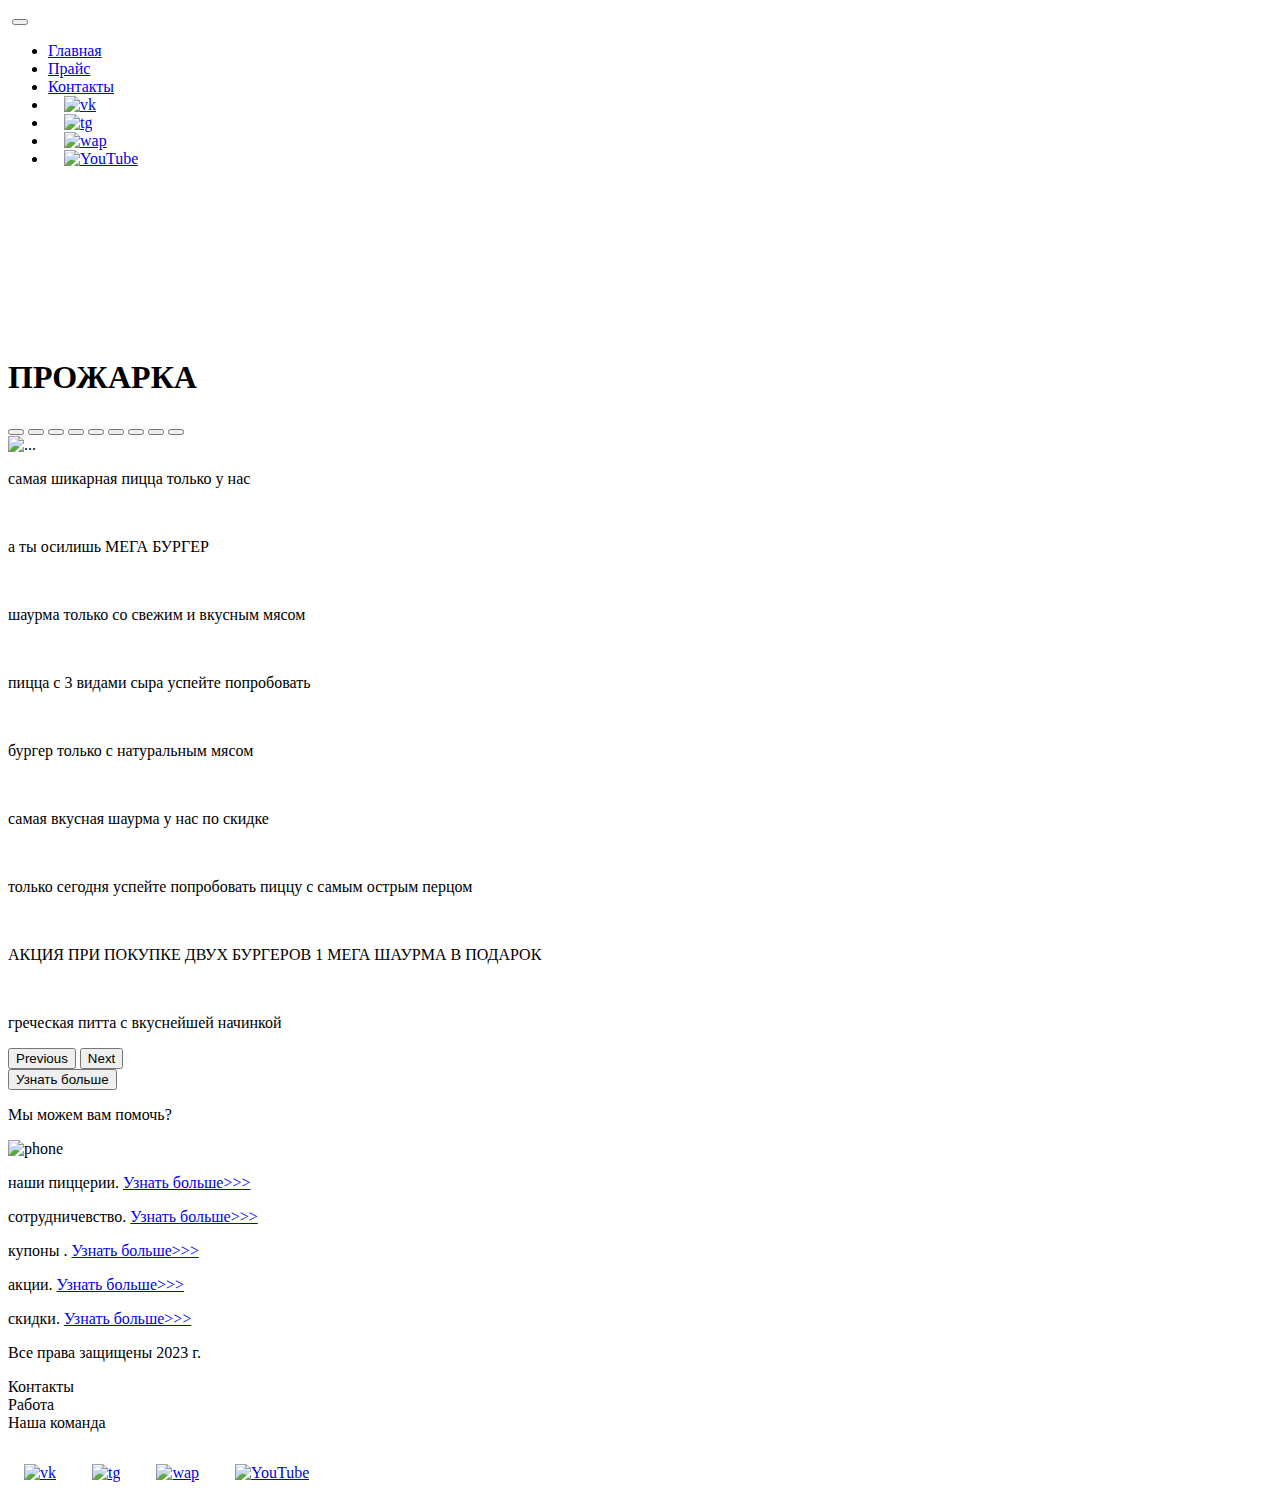
==== index.html @ 153672d6 "Add files via upload" ====
<!DOCTYPE html>
<html lang="en">

<head>
  <meta charset="UTF-8">
  <meta name="viewport" content="width=device-width, initial-scale=1.0">
  <link href="https://cdn.jsdelivr.net/npm/bootstrap@5.3.2/dist/css/bootstrap.min.css" rel="stylesheet"
    integrity="sha384-T3c6CoIi6uLrA9TneNEoa7RxnatzjcDSCmG1MXxSR1GAsXEV/Dwwykc2MPK8M2HN" crossorigin="anonymous">
  <link rel="stylesheet" href="static/styles/style.css">
  <link rel="stylesheet" href="static/styles/video.css">
  <link rel="apple-touch-icon" sizes="180x180" href="static/files/favicon_io/apple-touch-icon.png">
  <link rel="icon" type="image/png" sizes="32x32" href="static/files/favicon_io/favicon-32x32.png">
  <link rel="icon" type="image/png" sizes="16x16" href="static/files/favicon_io/favicon-16x16.png">
  <link rel="manifest" href="static/files/favicon_io/site.webmanifest">
  <title>StreetFood</title>
</head>

<body>
  <header>
    <nav class="navbar navbar-expand-lg bg-dark">
      <div class="container-fluid">
        <a class="navbar-brand" href="/"><img src="static/files/logo_pizza.png" alt=""></a>
        <button class="navbar-toggler" type="button" data-bs-toggle="collapse" data-bs-target="#navbarNav"
          aria-controls="navbarNav" aria-expanded="false" aria-label="Toggle navigation">
          <span class="navbar-toggler-icon"></span>
        </button>
        <div class="collapse navbar-collapse" id="navbarNav">
          <ul class="navbar-nav">
            <li class="nav-item">
              <a class="nav-link active" aria-current="page" href="index.html">Главная</a>
            </li>
            <li class="nav-item">
              <a class="nav-link" href="price.html">Прайс</a>
            </li>
            <li class="nav-item">
              <a class="nav-link active" href="contacts.html">Контакты</a>
            </li>
            <li class="nav-item">
              <a href="#"><img style="width: 30px; margin-inline: 1em;" src="static/files/VK.png" alt="vk"></a>
            </li>
            <li class="nav-item">
              <a href="#"><img style="width: 30px; margin-inline: 1em;" src="static/files/telegram.png" alt="tg"></a>
            </li>
            <li class="nav-item">
              <a href="#"><img style="width: 30px; margin-inline: 1em;" src="static/files/whatsapp.png" alt="wap"></a>
            </li>
            <li class="nav-item">
              <a href="#"><img style="width: 30px; margin-inline: 1em;" src="static/files/YouTube.png"
                  alt="YouTube"></a>
            </li>
          </ul>
        </div>
      </div>
    </nav>
  </header>
  <section>
    <div class="bg-video">
      <video src="static/files/fire.mp4" type="video/mp4" autoplay muted loop></video>
      <div class="effect"></div>
      <div class="video-text">
        <h1>ПРОЖАРКА</h1>
      </div>
    </div>
    <div class="container-fluid m-4">
      <div class="row">
        <div class="col-lg-1">

        </div>
        <div class="col-lg-8 col-md-12">
          <div class="row">
            <div id="carouselExampleIndicators" class="carousel slide" data-bs-ride="carousel">
              <div class="carousel-indicators">
                <button type="button" data-bs-target="#carouselExampleIndicators" data-bs-slide-to="0" class="active"
                  aria-current="true" aria-label="Slide 1"></button>
                <button type="button" data-bs-target="#carouselExampleIndicators" data-bs-slide-to="1"
                  aria-label="Slide 2"></button>
                <button type="button" data-bs-target="#carouselExampleIndicators" data-bs-slide-to="2"
                  aria-label="Slide 3"></button>
                <button type="button" data-bs-target="#carouselExampleIndicators" data-bs-slide-to="3"
                  aria-label="Slide 4"></button>
                <button type="button" data-bs-target="#carouselExampleIndicators" data-bs-slide-to="4"
                  aria-label="Slide 5"></button>
                <button type="button" data-bs-target="#carouselExampleIndicators" data-bs-slide-to="5"
                  aria-label="Slide 6"></button>
                <button type="button" data-bs-target="#carouselExampleIndicators" data-bs-slide-to="6"
                  aria-label="Slide 7"></button>
                <button type="button" data-bs-target="#carouselExampleIndicators" data-bs-slide-to="7"
                  aria-label="Slide 8"></button>
                <button type="button" data-bs-target="#carouselExampleIndicators" data-bs-slide-to="8"
                  aria-label="Slide 9"></button>
              </div>
              <div class="carousel-inner">
                <div class="carousel-item active">
                  <div class="d-block w-100">
                    <div class="row">
                      <div class="col-lg-6 col-md-6">
                        <img src="static/images/Pizza.jpg" class="w-100" alt="...">
                      </div>
                      <div class="col-lg-6 col-md-6 slide-text">
                        <p>самая шикарная пицца только у нас</p>
                      </div>
                    </div>
                  </div>
                </div>
                <div class="carousel-item">
                  <div class="d-block w-100">
                    <div class="row">
                      <div class="col-lg-6 col-md-6">
                        <img src="static/images/burger.avif" class="w-100" alt="">
                      </div>
                      <div class="col-lg-6 col-md-6 slide-text">
                        <p>а ты осилишь МЕГА БУРГЕР</p>
                      </div>
                    </div>
                  </div>
                </div>
                <div class="carousel-item">
                  <div class="d-block w-100">
                    <div class="row">
                      <div class="col-lg-6 col-md-6">
                        <img src="static/images/shurma.jpg" class="w-100" alt="">
                      </div>
                      <div class="col-lg-6 col-md-6 slide-text">
                        <p>шаурма только со свежим и вкусным мясом</p>
                      </div>
                    </div>
                  </div>
                </div>
                <div class="carousel-item">
                  <div class="d-block w-100">
                    <div class="row">
                      <div class="col-lg-6 col-md-6">
                        <img src="static/images/Pizza2.png" class="w-100" alt="">
                      </div>
                      <div class="col-lg-6 col-md-6 slide-text">
                        <p>пицца с 3 видами сыра 
                          успейте попробовать
                        </p>
                      </div>
                    </div>
                  </div>
                </div>
                <div class="carousel-item">
                  <div class="d-block w-100">
                    <div class="row">
                      <div class="col-lg-6 col-md-6">
                        <img src="static/images/burger2.jpg" class="w-100" alt="">
                      </div>
                      <div class="col-lg-6 col-md-6 slide-text">
                        <p>бургер только с натуральным мясом</p>
                      </div>
                    </div>
                  </div>
                </div>
                <div class="carousel-item">
                  <div class="d-block w-100">
                    <div class="row">
                      <div class="col-lg-6 col-md-6">
                        <img src="static/images/shaverma.jpeg" class="w-100" alt="">
                      </div>
                      <div class="col-lg-6 col-md-6 slide-text">
                        <p>самая вкусная шаурма у нас по скидке</p>
                      </div>
                    </div>
                  </div>
                </div>
                <div class="carousel-item">
                  <div class="d-block w-100">
                    <div class="row">
                      <div class="col-lg-6 col-md-6">
                        <img src="static/images/Pizza3.jpg" class="w-100" alt="">
                      </div>
                      <div class="col-lg-6 col-md-6 slide-text">
                        <p>только сегодня успейте попробовать пиццу с самым острым перцом</p>
                      </div>
                    </div>
                  </div>
                </div>
                <div class="carousel-item">
                  <div class="d-block w-100">
                    <div class="row">
                      <div class="col-lg-6 col-md-6">
                        <img src="static/images/burger3.jpg" class="w-100" alt="">
                      </div>
                      <div class="col-lg-6 col-md-6 slide-text">
                        <p>АКЦИЯ ПРИ ПОКУПКЕ ДВУХ  БУРГЕРОВ 1 МЕГА ШАУРМА В ПОДАРОК</p>
                      </div>
                    </div>
                  </div>
                </div>
                <div class="carousel-item">
                  <div class="d-block w-100">
                    <div class="row">
                      <div class="col-lg-6 col-md-6">
                        <img src="static/images/pita.jpeg" class="w-100" alt="">
                      </div>
                      <div class="col-lg-6 col-md-6 slide-text">
                        <p> греческая питта с вкуснейшей начинкой </p>
                      </div>
                    </div>
                  </div>
                </div>
              </div>
              <button class="carousel-control-prev" type="button" data-bs-target="#carouselExampleIndicators"
                data-bs-slide="prev">
                <span class="carousel-control-prev-icon" aria-hidden="true"></span>
                <span class="visually-hidden">Previous</span>
              </button>
              <button class="carousel-control-next" type="button" data-bs-target="#carouselExampleIndicators"
                data-bs-slide="next">
                <span class="carousel-control-next-icon" aria-hidden="true"></span>
                <span class="visually-hidden">Next</span>
              </button>
            </div>
            <div class="col-lg-12 col-md-12 mt-4 text-center">
              <button type="button" class="btn btn-outline-primary btn-lg my-4">Узнать больше</button>
            </div>
            <div class="col-lg-12 col-md-12 text-center mt-4">
              <p>Мы можем вам помочь?</p>
            </div>
            <div class="col-lg-12 col-md-12 text-center mt-4">
              <img style="width: 40px;" src="static/files/phone.png" class="phone-anime" alt="phone">
            </div>
          </div>
        </div>
        <div class="col-lg-3 col-md-12">
          <div class="row px-2">
            <div class="col-lg-12 nav-right my-4">
              <p>наши пиццерии. <a href="#">Узнать больше>>></a></p>
              <p>сотрудничевство. <a href="#">Узнать больше>>></a></p>
              <p>купоны . <a href="#">Узнать больше>>></a></p>
              <p>акции. <a href="#">Узнать больше>>></a></p>
              <p>скидки. <a href="#">Узнать больше>>></a></p>
            </div>
          </div>
        </div>
      </div>
    </div>
  </section>
  <footer>
    <div class="container-fluid">
      <div class="row">
        <div class="col-lg-4 col-md-12 footer-text text-center">
          <p>Все права защищены 2023 г.</p>
        </div>
        <div class="col-lg-4 col-md-12 footer-text text-center">
          <p>Контакты<br>Работа<br>Наша команда</p>
        </div>
        <div class="col-lg-4 col-md-12 icons">
          <a href="#"><img style="width: 40px; margin: 1em;" src="static/files/VK.png" alt="vk"></a>
          <a href="#"><img style="width: 40px; margin: 1em;" src="static/files/telegram.png" alt="tg"></a>
          <a href="#"><img style="width: 40px; margin: 1em;" src="static/files/whatsapp.png" alt="wap"></a>
          <a href="#"><img style="width: 40px; margin: 1em;" src="static/files/YouTube.png" alt="YouTube"></a>
        </div>
      </div>
    </div>
  </footer>

  <script src="https://cdn.jsdelivr.net/npm/bootstrap@5.3.2/dist/js/bootstrap.bundle.min.js"
    integrity="sha384-C6RzsynM9kWDrMNeT87bh95OGNyZPhcTNXj1NW7RuBCsyN/o0jlpcV8Qyq46cDfL"
    crossorigin="anonymous"></script>
</body>

</html>
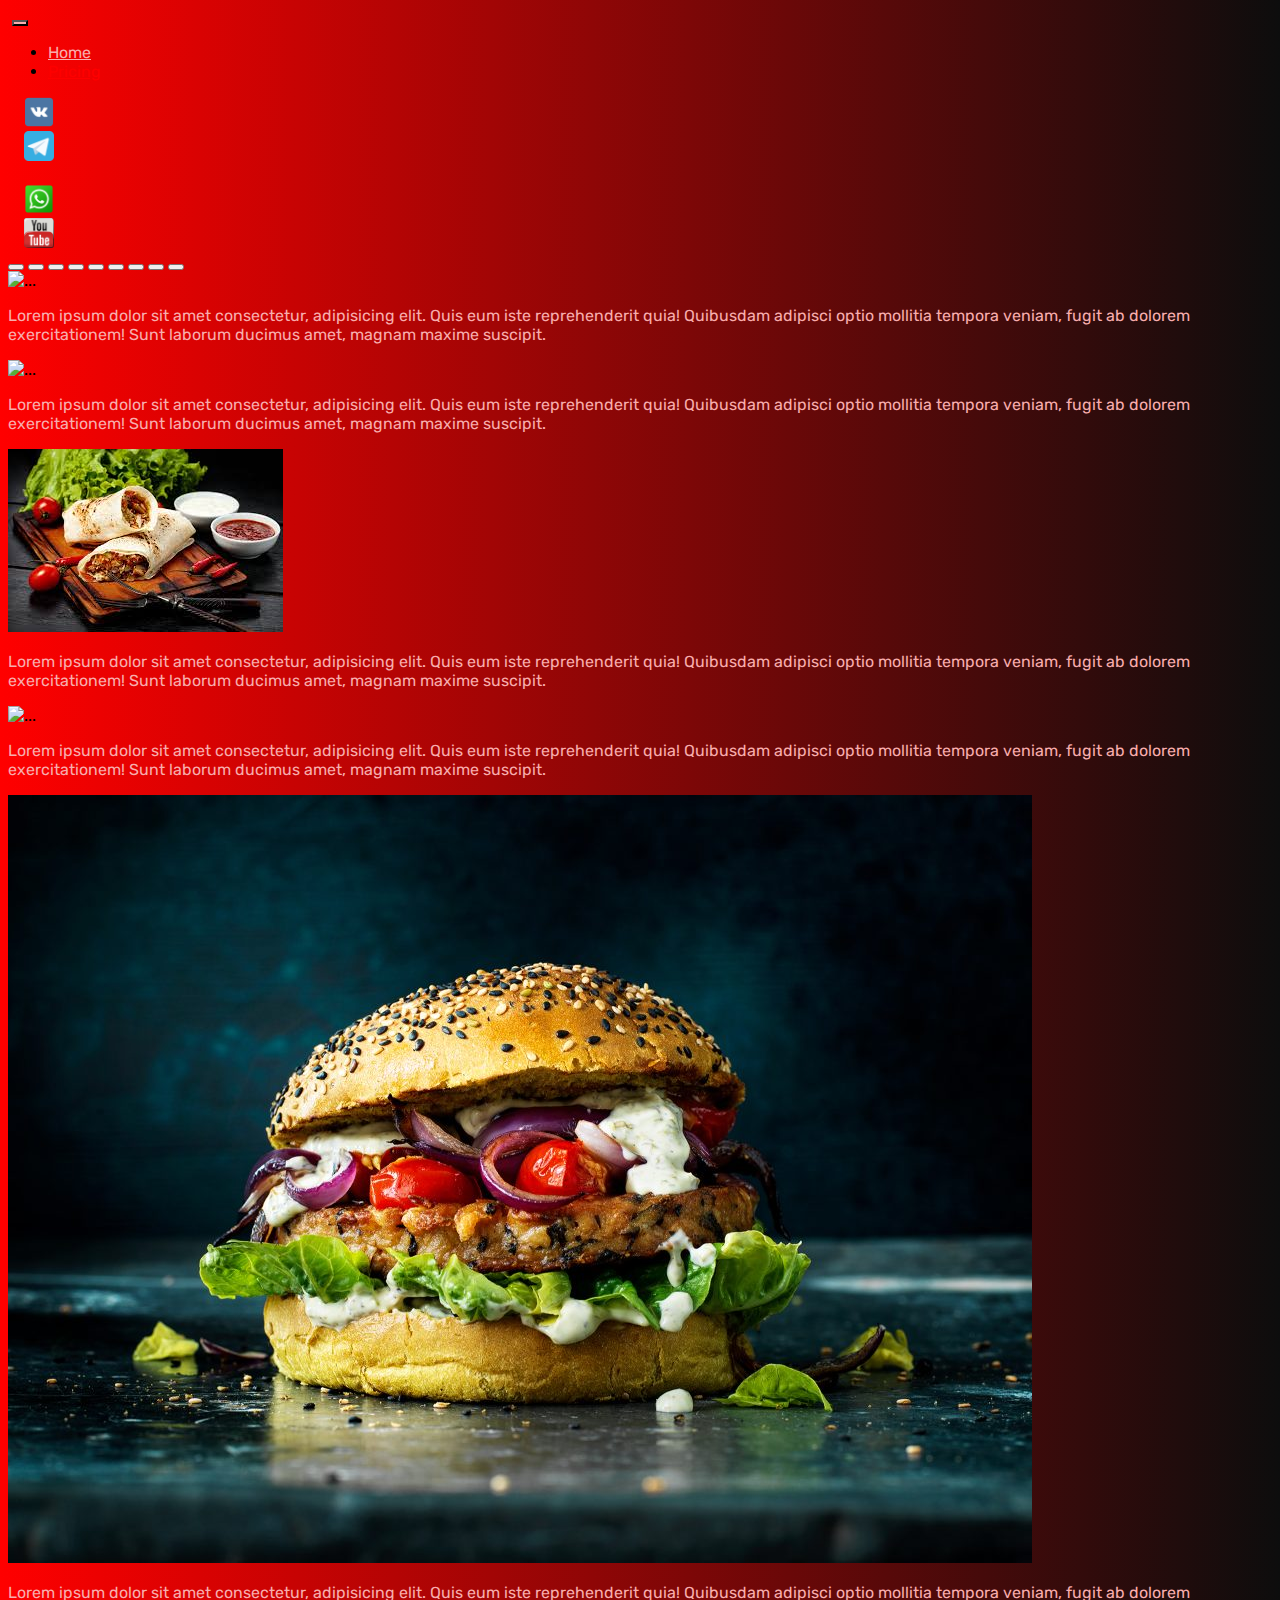
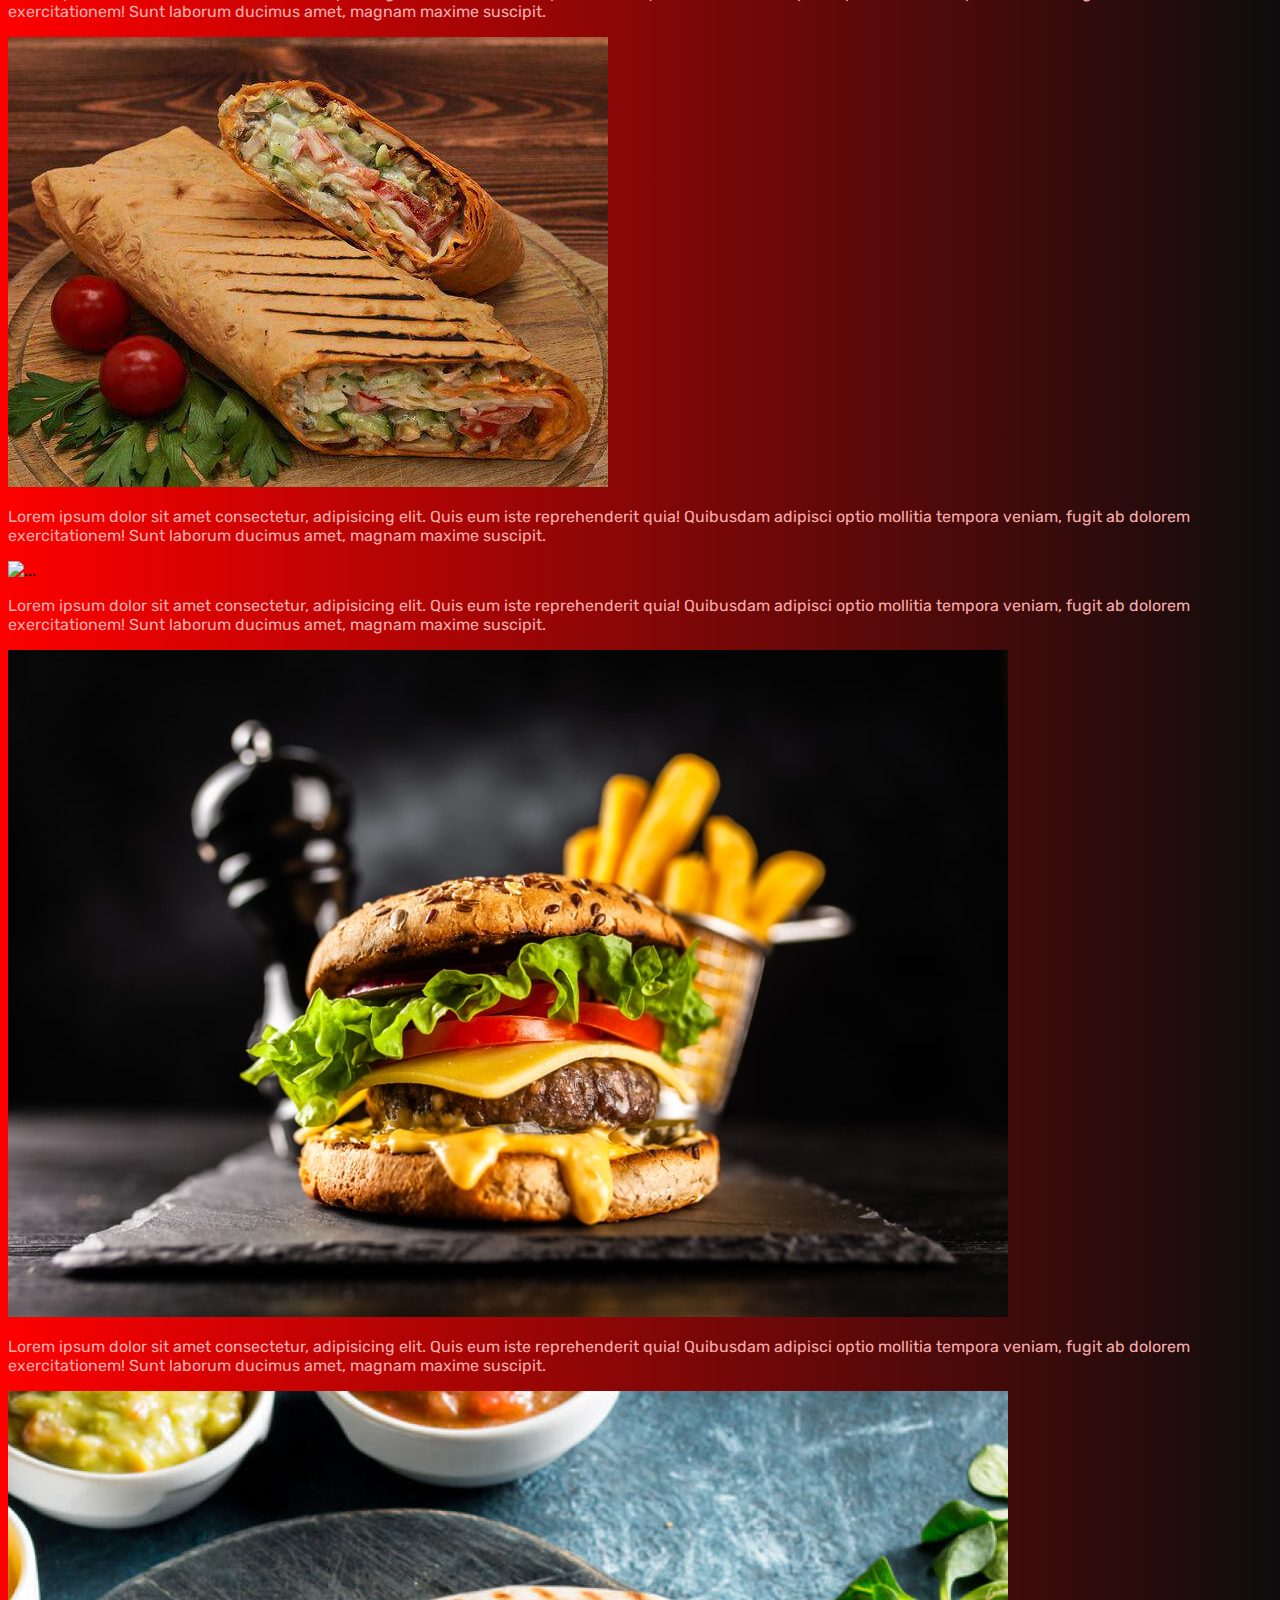
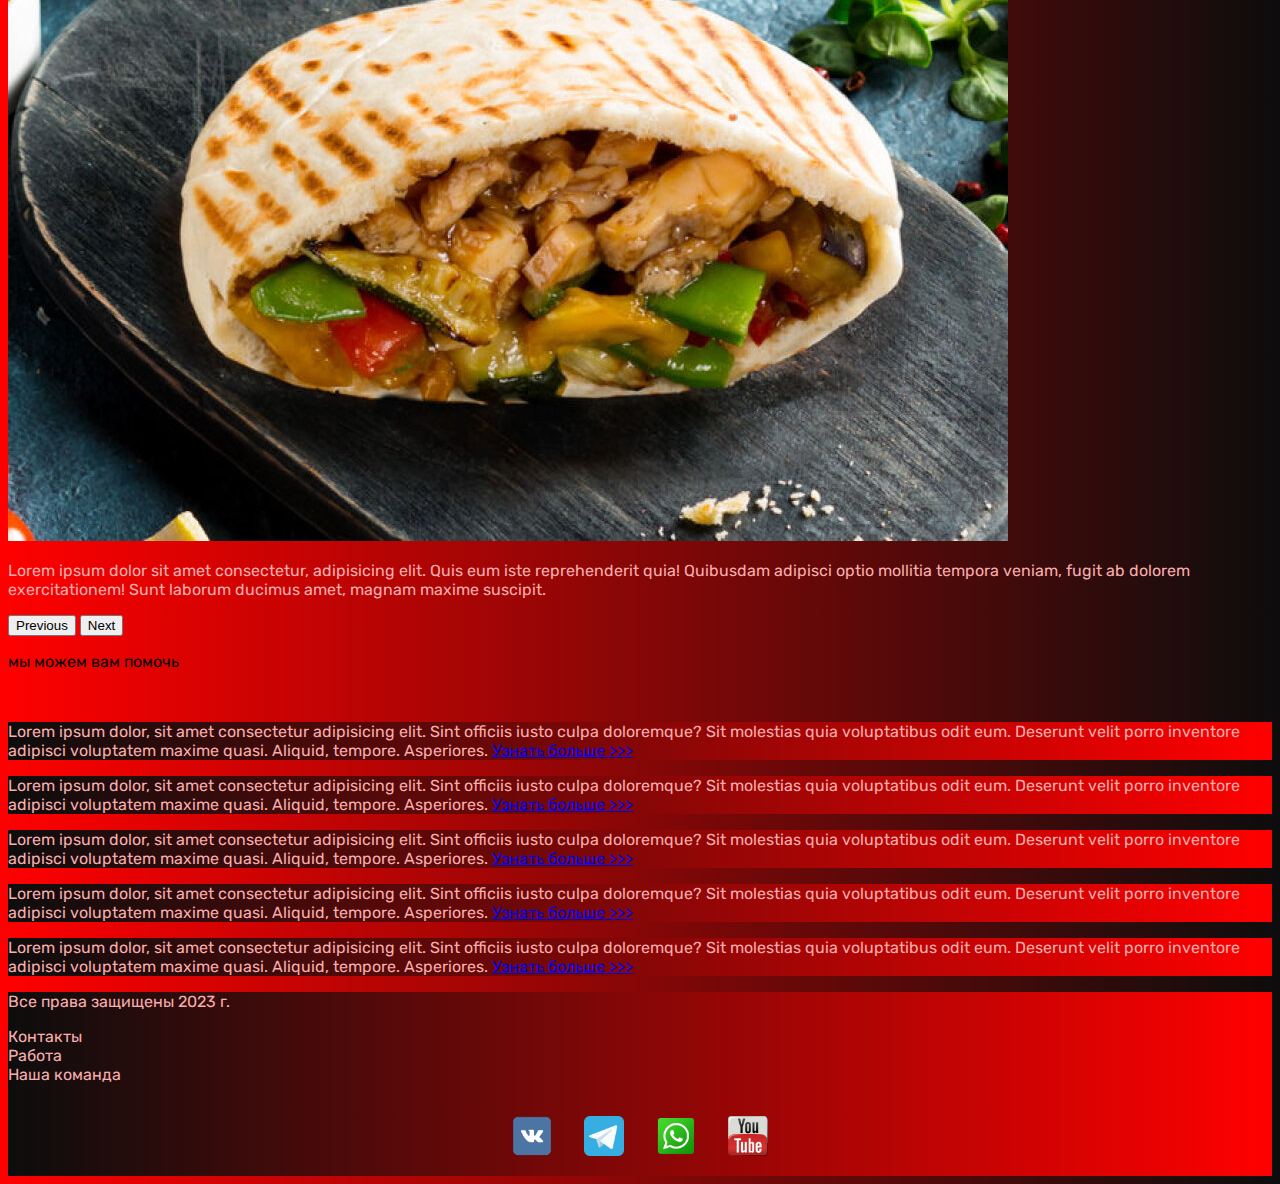
==== commit d08acf69: "Add files via upload" ====
--- a/index.html
+++ b/index.html
@@ -7,19 +7,14 @@
   <link href="https://cdn.jsdelivr.net/npm/bootstrap@5.3.2/dist/css/bootstrap.min.css" rel="stylesheet"
     integrity="sha384-T3c6CoIi6uLrA9TneNEoa7RxnatzjcDSCmG1MXxSR1GAsXEV/Dwwykc2MPK8M2HN" crossorigin="anonymous">
   <link rel="stylesheet" href="static/styles/style.css">
-  <link rel="stylesheet" href="static/styles/video.css">
-  <link rel="apple-touch-icon" sizes="180x180" href="static/files/favicon_io/apple-touch-icon.png">
-  <link rel="icon" type="image/png" sizes="32x32" href="static/files/favicon_io/favicon-32x32.png">
-  <link rel="icon" type="image/png" sizes="16x16" href="static/files/favicon_io/favicon-16x16.png">
-  <link rel="manifest" href="static/files/favicon_io/site.webmanifest">
-  <title>StreetFood</title>
+  <title>Document</title>
 </head>
 
 <body>
   <header>
     <nav class="navbar navbar-expand-lg bg-dark">
       <div class="container-fluid">
-        <a class="navbar-brand" href="/"><img src="static/files/logo_pizza.png" alt=""></a>
+        <a class="navbar-brand" href="index.html"><img src="static/files/logo.png" alt=""></a>
         <button class="navbar-toggler" type="button" data-bs-toggle="collapse" data-bs-target="#navbarNav"
           aria-controls="navbarNav" aria-expanded="false" aria-label="Toggle navigation">
           <span class="navbar-toggler-icon"></span>
@@ -27,41 +22,30 @@
         <div class="collapse navbar-collapse" id="navbarNav">
           <ul class="navbar-nav">
             <li class="nav-item">
-              <a class="nav-link active" aria-current="page" href="index.html">Главная</a>
+              <a class="nav-link active" aria-current="page" href="index.html">Home</a>
             </li>
             <li class="nav-item">
-              <a class="nav-link" href="price.html">Прайс</a>
-            </li>
-            <li class="nav-item">
-              <a class="nav-link active" href="contacts.html">Контакты</a>
-            </li>
-            <li class="nav-item">
-              <a href="#"><img style="width: 30px; margin-inline: 1em;" src="static/files/VK.png" alt="vk"></a>
-            </li>
-            <li class="nav-item">
-              <a href="#"><img style="width: 30px; margin-inline: 1em;" src="static/files/telegram.png" alt="tg"></a>
-            </li>
-            <li class="nav-item">
-              <a href="#"><img style="width: 30px; margin-inline: 1em;" src="static/files/whatsapp.png" alt="wap"></a>
-            </li>
-            <li class="nav-item">
-              <a href="#"><img style="width: 30px; margin-inline: 1em;" src="static/files/YouTube.png"
-                  alt="YouTube"></a>
+              <a class="nav-link" href="price.html">Pricing</a>
             </li>
           </ul>
+          <li class="nav-item">
+            <a href="#"><img style="width: 30px; margin-inline: 1em;" src="static/files/VK.png" alt="VK"></a>
+          </li>
+          <li class="nav-item">
+            <a href="#"><img style="width: 30px; margin-inline: 1em;" src="static/files/telegram.png" alt="telegram"></a>
+            <li>
+          <li class="nav-item">
+            <a href="#"><img style="width: 30px; margin-inline: 1em;" src="static/files/whatsapp.png" alt="whatsapp"></a>
+          </li>
+          <li class="nav-item">
+            <a href="#"><img style="width: 30px; margin-inline: 1em;" src="static/files/YouTube.png" alt="YouTube"></a>
+          </li>
         </div>
       </div>
     </nav>
   </header>
   <section>
-    <div class="bg-video">
-      <video src="static/files/fire.mp4" type="video/mp4" autoplay muted loop></video>
-      <div class="effect"></div>
-      <div class="video-text">
-        <h1>ПРОЖАРКА</h1>
-      </div>
-    </div>
-    <div class="container-fluid m-4">
+    <div class="container-fluid mt-4">
       <div class="row">
         <div class="col-lg-1">
 
@@ -89,6 +73,7 @@
                 <button type="button" data-bs-target="#carouselExampleIndicators" data-bs-slide-to="8"
                   aria-label="Slide 9"></button>
               </div>
+             
               <div class="carousel-inner">
                 <div class="carousel-item active">
                   <div class="d-block w-100">
@@ -97,105 +82,121 @@
                         <img src="static/images/Pizza.jpg" class="w-100" alt="...">
                       </div>
                       <div class="col-lg-6 col-md-6 slide-text">
-                        <p>самая шикарная пицца только у нас</p>
-                      </div>
-                    </div>
-                  </div>
-                </div>
-                <div class="carousel-item">
-                  <div class="d-block w-100">
-                    <div class="row">
-                      <div class="col-lg-6 col-md-6">
-                        <img src="static/images/burger.avif" class="w-100" alt="">
-                      </div>
-                      <div class="col-lg-6 col-md-6 slide-text">
-                        <p>а ты осилишь МЕГА БУРГЕР</p>
-                      </div>
-                    </div>
-                  </div>
-                </div>
-                <div class="carousel-item">
-                  <div class="d-block w-100">
-                    <div class="row">
-                      <div class="col-lg-6 col-md-6">
-                        <img src="static/images/shurma.jpg" class="w-100" alt="">
-                      </div>
-                      <div class="col-lg-6 col-md-6 slide-text">
-                        <p>шаурма только со свежим и вкусным мясом</p>
-                      </div>
-                    </div>
-                  </div>
-                </div>
-                <div class="carousel-item">
-                  <div class="d-block w-100">
-                    <div class="row">
-                      <div class="col-lg-6 col-md-6">
-                        <img src="static/images/Pizza2.png" class="w-100" alt="">
-                      </div>
-                      <div class="col-lg-6 col-md-6 slide-text">
-                        <p>пицца с 3 видами сыра 
-                          успейте попробовать
-                        </p>
-                      </div>
-                    </div>
-                  </div>
-                </div>
-                <div class="carousel-item">
-                  <div class="d-block w-100">
-                    <div class="row">
-                      <div class="col-lg-6 col-md-6">
-                        <img src="static/images/burger2.jpg" class="w-100" alt="">
-                      </div>
-                      <div class="col-lg-6 col-md-6 slide-text">
-                        <p>бургер только с натуральным мясом</p>
-                      </div>
-                    </div>
-                  </div>
-                </div>
-                <div class="carousel-item">
-                  <div class="d-block w-100">
-                    <div class="row">
-                      <div class="col-lg-6 col-md-6">
-                        <img src="static/images/shaverma.jpeg" class="w-100" alt="">
-                      </div>
-                      <div class="col-lg-6 col-md-6 slide-text">
-                        <p>самая вкусная шаурма у нас по скидке</p>
-                      </div>
-                    </div>
-                  </div>
-                </div>
-                <div class="carousel-item">
-                  <div class="d-block w-100">
-                    <div class="row">
-                      <div class="col-lg-6 col-md-6">
-                        <img src="static/images/Pizza3.jpg" class="w-100" alt="">
-                      </div>
-                      <div class="col-lg-6 col-md-6 slide-text">
-                        <p>только сегодня успейте попробовать пиццу с самым острым перцом</p>
-                      </div>
-                    </div>
-                  </div>
-                </div>
-                <div class="carousel-item">
-                  <div class="d-block w-100">
-                    <div class="row">
-                      <div class="col-lg-6 col-md-6">
-                        <img src="static/images/burger3.jpg" class="w-100" alt="">
-                      </div>
-                      <div class="col-lg-6 col-md-6 slide-text">
-                        <p>АКЦИЯ ПРИ ПОКУПКЕ ДВУХ  БУРГЕРОВ 1 МЕГА ШАУРМА В ПОДАРОК</p>
-                      </div>
-                    </div>
-                  </div>
-                </div>
-                <div class="carousel-item">
-                  <div class="d-block w-100">
-                    <div class="row">
-                      <div class="col-lg-6 col-md-6">
-                        <img src="static/images/pita.jpeg" class="w-100" alt="">
-                      </div>
-                      <div class="col-lg-6 col-md-6 slide-text">
-                        <p> греческая питта с вкуснейшей начинкой </p>
+                        <p>Lorem ipsum dolor sit amet consectetur, adipisicing elit. Quis eum iste reprehenderit quia!
+                          Quibusdam adipisci optio mollitia tempora veniam, fugit ab dolorem exercitationem! Sunt
+                          laborum ducimus amet, magnam maxime suscipit.</p>
+                      </div>
+                    </div>
+                  </div>
+                </div>
+                <div class="carousel-item">
+                  <div class="d-block w-100">
+                    <div class="row">
+                      <div class="col-lg-6 col-md-6">
+                        <img src="static/images/burger.avif" class="w-100" alt="...">
+                      </div>
+                      <div class="col-lg-6 col-md-6 slide-text">
+                        <p>Lorem ipsum dolor sit amet consectetur, adipisicing elit. Quis eum iste reprehenderit quia!
+                          Quibusdam adipisci optio mollitia tempora veniam, fugit ab dolorem exercitationem! Sunt
+                          laborum ducimus amet, magnam maxime suscipit.</p>
+                      </div>
+                    </div>
+                  </div>
+                </div>
+                <div class="carousel-item">
+                  <div class="d-block w-100">
+                    <div class="row">
+                      <div class="col-lg-6 col-md-6">
+                        <img src="static/images/shurma.jpg" class="w-100" alt="...">
+                      </div>
+                      <div class="col-lg-6 col-md-6 slide-text">
+                        <p>Lorem ipsum dolor sit amet consectetur, adipisicing elit. Quis eum iste reprehenderit quia!
+                          Quibusdam adipisci optio mollitia tempora veniam, fugit ab dolorem exercitationem! Sunt
+                          laborum ducimus amet, magnam maxime suscipit.</p>
+                      </div>
+                    </div>
+                  </div>
+                </div>
+                <div class="carousel-item">
+                  <div class="d-block w-100">
+                    <div class="row">
+                      <div class="col-lg-6 col-md-6">
+                        <img src="static/images/Pizza2.jpg" class="w-100" alt="...">
+                      </div>
+                      <div class="col-lg-6 col-md-6 slide-text">
+                        <p>Lorem ipsum dolor sit amet consectetur, adipisicing elit. Quis eum iste reprehenderit quia!
+                          Quibusdam adipisci optio mollitia tempora veniam, fugit ab dolorem exercitationem! Sunt
+                          laborum ducimus amet, magnam maxime suscipit.</p>
+                      </div>
+                    </div>
+                  </div>
+                </div>
+                <div class="carousel-item">
+                  <div class="d-block w-100">
+                    <div class="row">
+                      <div class="col-lg-6 col-md-6">
+                        <img src="static/images/burger2.jpg" class="w-100" alt="...">
+                      </div>
+                      <div class="col-lg-6 col-md-6 slide-text">
+                        <p>Lorem ipsum dolor sit amet consectetur, adipisicing elit. Quis eum iste reprehenderit quia!
+                          Quibusdam adipisci optio mollitia tempora veniam, fugit ab dolorem exercitationem! Sunt
+                          laborum ducimus amet, magnam maxime suscipit.</p>
+                      </div>
+                    </div>
+                  </div>
+                </div>
+                <div class="carousel-item">
+                  <div class="d-block w-100">
+                    <div class="row">
+                      <div class="col-lg-6 col-md-6">
+                        <img src="static/images/shaverma.jpeg" class="w-100" alt="...">
+                      </div>
+                      <div class="col-lg-6 col-md-6 slide-text">
+                        <p>Lorem ipsum dolor sit amet consectetur, adipisicing elit. Quis eum iste reprehenderit quia!
+                          Quibusdam adipisci optio mollitia tempora veniam, fugit ab dolorem exercitationem! Sunt
+                          laborum ducimus amet, magnam maxime suscipit.</p>
+                      </div>
+                    </div>
+                  </div>
+                </div>
+                <div class="carousel-item">
+                  <div class="d-block w-100">
+                    <div class="row">
+                      <div class="col-lg-6 col-md-6">
+                        <img src="static/images/Pizza3.jpg" class="w-100" alt="...">
+                      </div>
+                      <div class="col-lg-6 col-md-6 slide-text">
+                        <p>Lorem ipsum dolor sit amet consectetur, adipisicing elit. Quis eum iste reprehenderit quia!
+                          Quibusdam adipisci optio mollitia tempora veniam, fugit ab dolorem exercitationem! Sunt
+                          laborum ducimus amet, magnam maxime suscipit.</p>
+                      </div>
+                    </div>
+                  </div>
+                </div>
+                <div class="carousel-item">
+                  <div class="d-block w-100">
+                    <div class="row">
+                      <div class="col-lg-6 col-md-6">
+                        <img src="static/images/burger3.jpg" class="w-100" alt="...">
+                      </div>
+                      <div class="col-lg-6 col-md-6 slide-text">
+                        <p>Lorem ipsum dolor sit amet consectetur, adipisicing elit. Quis eum iste reprehenderit quia!
+                          Quibusdam adipisci optio mollitia tempora veniam, fugit ab dolorem exercitationem! Sunt
+                          laborum ducimus amet, magnam maxime suscipit.</p>
+                      </div>
+                    </div>
+                  </div>
+                </div>
+                <div class="carousel-item">
+                  <div class="d-block w-100">
+                    <div class="row">
+                      <div class="col-lg-6 col-md-6">
+                        <img src="static/images/pita.jpeg" class="w-100" alt="...">
+                      </div>
+                      <div class="col-lg-6 col-md-6 slide-text">
+                        <p>Lorem ipsum dolor sit amet consectetur, adipisicing elit. Quis eum iste reprehenderit quia!
+                          Quibusdam adipisci optio mollitia tempora veniam, fugit ab dolorem exercitationem! Sunt
+                          laborum ducimus amet, magnam maxime suscipit.</p>
                       </div>
                     </div>
                   </div>
@@ -212,25 +213,40 @@
                 <span class="visually-hidden">Next</span>
               </button>
             </div>
-            <div class="col-lg-12 col-md-12 mt-4 text-center">
-              <button type="button" class="btn btn-outline-primary btn-lg my-4">Узнать больше</button>
-            </div>
-            <div class="col-lg-12 col-md-12 text-center mt-4">
-              <p>Мы можем вам помочь?</p>
-            </div>
-            <div class="col-lg-12 col-md-12 text-center mt-4">
-              <img style="width: 40px;" src="static/files/phone.png" class="phone-anime" alt="phone">
-            </div>
           </div>
         </div>
         <div class="col-lg-3 col-md-12">
           <div class="row px-2">
-            <div class="col-lg-12 nav-right my-4">
-              <p>наши пиццерии. <a href="#">Узнать больше>>></a></p>
-              <p>сотрудничевство. <a href="#">Узнать больше>>></a></p>
-              <p>купоны . <a href="#">Узнать больше>>></a></p>
-              <p>акции. <a href="#">Узнать больше>>></a></p>
-              <p>скидки. <a href="#">Узнать больше>>></a></p>
+            <div class="col-lg-12 col-md-12 text-center mt-4">
+              <p>мы можем вам помочь</p>
+             </div>
+             <div class="col-lg-12 col-md-12 text-center mt-4">
+              <img style="width: 40px;" scr="static/images/phone-call-auricular-symbol-in-black_icon-icons.com_56483.png" class="phone-anime">
+             </div>
+            <div class="col-lg-12 nav-right my-4">
+              <p>Lorem ipsum dolor, sit amet consectetur adipisicing elit. Sint officiis iusto culpa doloremque? Sit
+                molestias quia voluptatibus odit eum. Deserunt velit porro inventore adipisci voluptatem maxime quasi.
+                Aliquid, tempore. Asperiores. <a href="#">Узнать больше >>></a></p>
+            </div>
+            <div class="col-lg-12 nav-right my-4">
+              <p>Lorem ipsum dolor, sit amet consectetur adipisicing elit. Sint officiis iusto culpa doloremque? Sit
+                molestias quia voluptatibus odit eum. Deserunt velit porro inventore adipisci voluptatem maxime quasi.
+                Aliquid, tempore. Asperiores. <a href="#">Узнать больше >>></a></p>
+            </div>
+            <div class="col-lg-12 nav-right my-4">
+              <p>Lorem ipsum dolor, sit amet consectetur adipisicing elit. Sint officiis iusto culpa doloremque? Sit
+                molestias quia voluptatibus odit eum. Deserunt velit porro inventore adipisci voluptatem maxime quasi.
+                Aliquid, tempore. Asperiores. <a href="#">Узнать больше >>></a></p>
+            </div>
+            <div class="col-lg-12 nav-right my-4">
+              <p>Lorem ipsum dolor, sit amet consectetur adipisicing elit. Sint officiis iusto culpa doloremque? Sit
+                molestias quia voluptatibus odit eum. Deserunt velit porro inventore adipisci voluptatem maxime quasi.
+                Aliquid, tempore. Asperiores. <a href="#">Узнать больше >>></a></p>
+            </div>
+            <div class="col-lg-12 nav-right my-4">
+              <p>Lorem ipsum dolor, sit amet consectetur adipisicing elit. Sint officiis iusto culpa doloremque? Sit
+                molestias quia voluptatibus odit eum. Deserunt velit porro inventore adipisci voluptatem maxime quasi.
+                Aliquid, tempore. Asperiores. <a href="#">Узнать больше >>></a></p>
             </div>
           </div>
         </div>
@@ -247,9 +263,9 @@
           <p>Контакты<br>Работа<br>Наша команда</p>
         </div>
         <div class="col-lg-4 col-md-12 icons">
-          <a href="#"><img style="width: 40px; margin: 1em;" src="static/files/VK.png" alt="vk"></a>
-          <a href="#"><img style="width: 40px; margin: 1em;" src="static/files/telegram.png" alt="tg"></a>
-          <a href="#"><img style="width: 40px; margin: 1em;" src="static/files/whatsapp.png" alt="wap"></a>
+          <a href="#"><img style="width: 40px; margin: 1em;" src="static/files/VK.png" alt="VK"></a>
+          <a href="#"><img style="width: 40px; margin: 1em;" src="static/files/telegram.png" alt="telegram"></a>
+          <a href="#"><img style="width: 40px; margin: 1em;" src="static/files/whatsapp.png" alt="whatsapp"></a>
           <a href="#"><img style="width: 40px; margin: 1em;" src="static/files/YouTube.png" alt="YouTube"></a>
         </div>
       </div>
--- a/static/styles/style.css
+++ b/static/styles/style.css
@@ -0,0 +1,81 @@
+@import url('https://fonts.googleapis.com/css?family=Rubik&display=swap');
+body {
+    font-family: Rubik, serif;
+    background: linear-gradient(90deg, #ff0000 0%, #0d0d0d 100%);
+}
+.nav-link {
+    color: red;
+}
+.navbar-nav .nav-link.active {
+    color: rgb(248, 173, 173);
+}
+.navbar-brand img {
+    width: 40px;
+}
+.navbar-toggler {
+    background-color: rgb(248, 173, 173);
+}
+.nav-right {
+    color: rgb(248, 173, 173);
+    background: linear-gradient(270deg, #ff0000 0%, #0d0d0d 100%);
+}
+.card {
+    background: linear-gradient(270deg, #ff0000 0%, #0d0d0d 100%);
+}
+.card a {
+    text-decoration: none;
+    color: rgb(248, 173, 173);
+}
+.slide-text {
+    color: rgb(248, 173, 173);
+    margin: auto auto;
+}
+.footer-text {
+    color: rgb(248, 173, 173);
+    margin: auto auto;
+}
+footer {
+    background: linear-gradient(270deg, #ff0000 0%, #0d0d0d 100%);
+}
+.icons {
+    display: flex;
+    justify-content: center;
+    align-items: center;
+}
+@media (max-width: 750px) {
+    .carousel-indicators {
+        display: none;
+    }
+}
+.phone-anime {
+    animation: myAnim 2s ease 0s 1 normal forwards;
+}
+@keyframes myAnim {
+    @keyframes myAnim {
+        0%,
+        100% {
+            transform: translateX(0%);
+            transform-origin: 50% 50%;
+        }
+    
+        15% {
+            transform: translateX(-30px) rotate(-6deg);
+        }
+    
+        30% {
+            transform: translateX(15px) rotate(6deg);
+        }
+    
+        45% {
+            transform: translateX(-15px) rotate(-3.6deg);
+        }
+    
+        60% {
+            transform: translateX(9px) rotate(2.4deg);
+        }
+    
+        75% {
+            transform: translateX(-6px) rotate(-1.2deg);
+        }
+    }
+}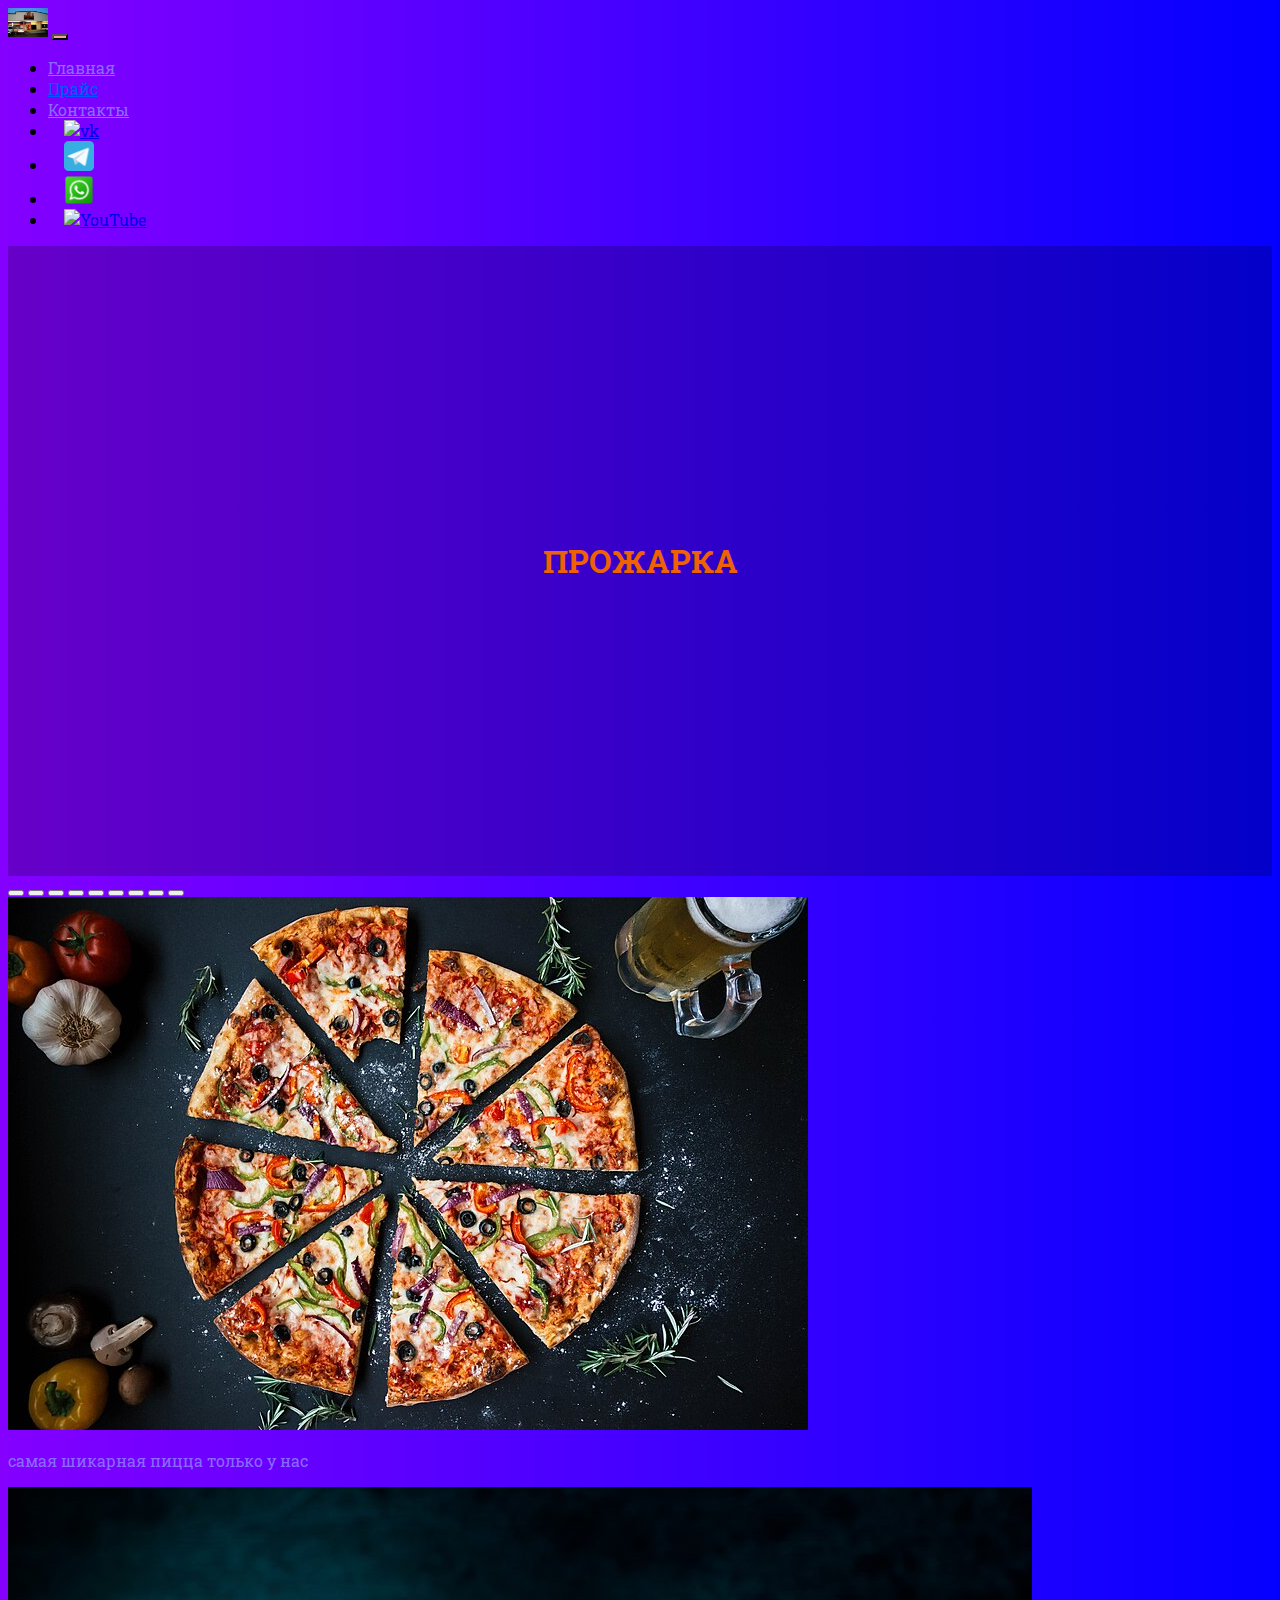
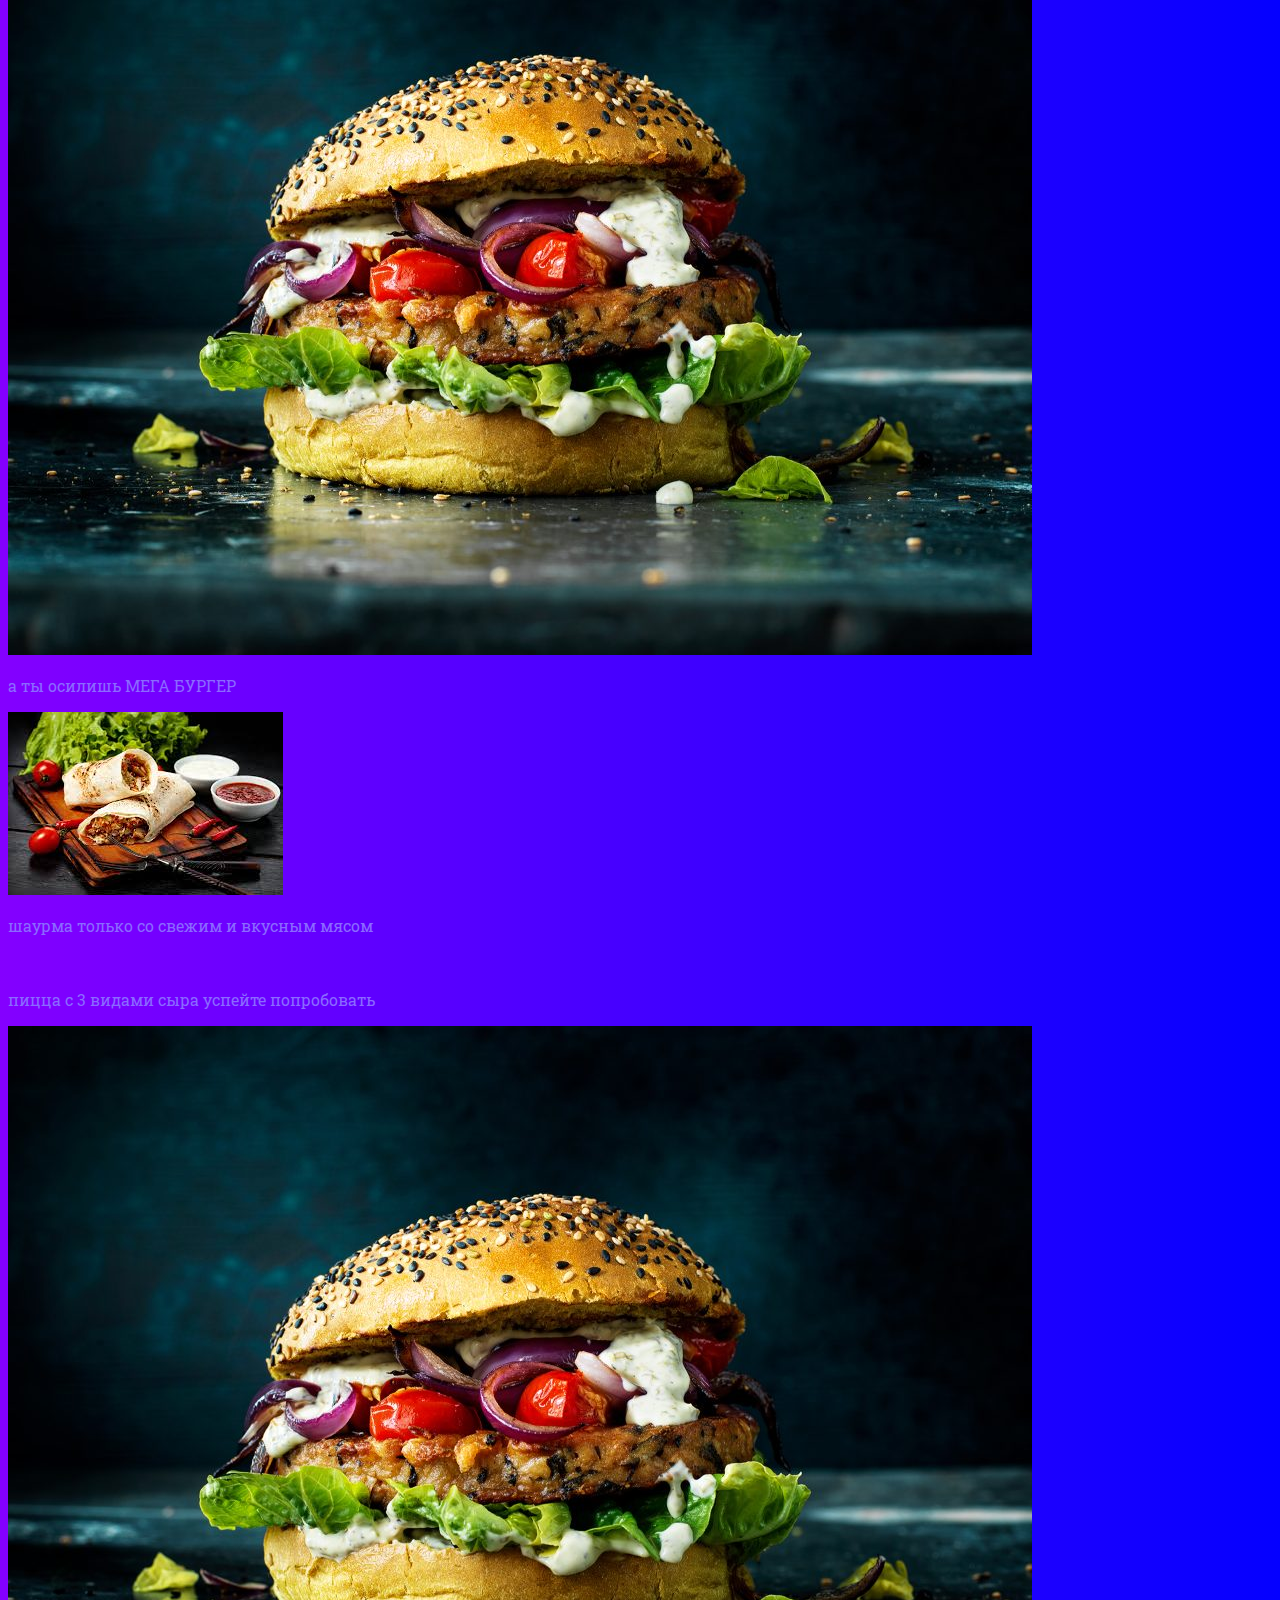
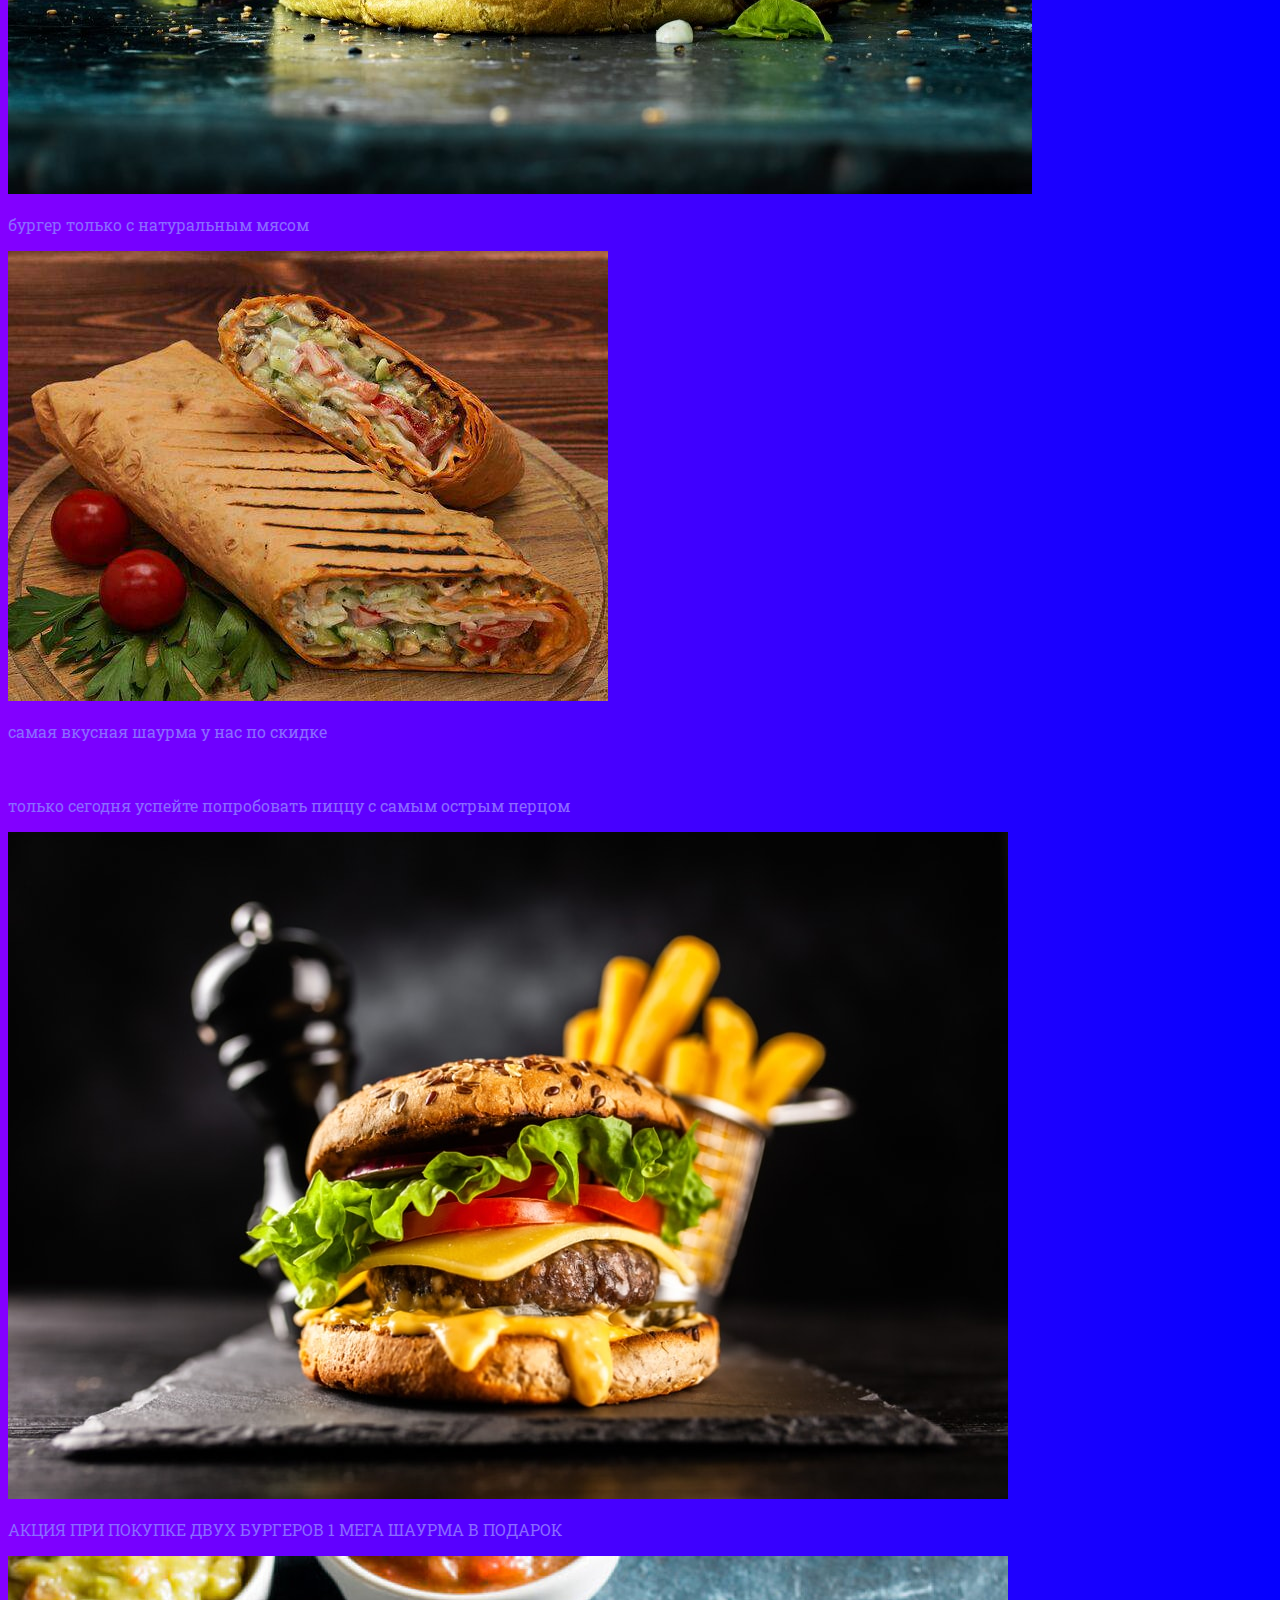
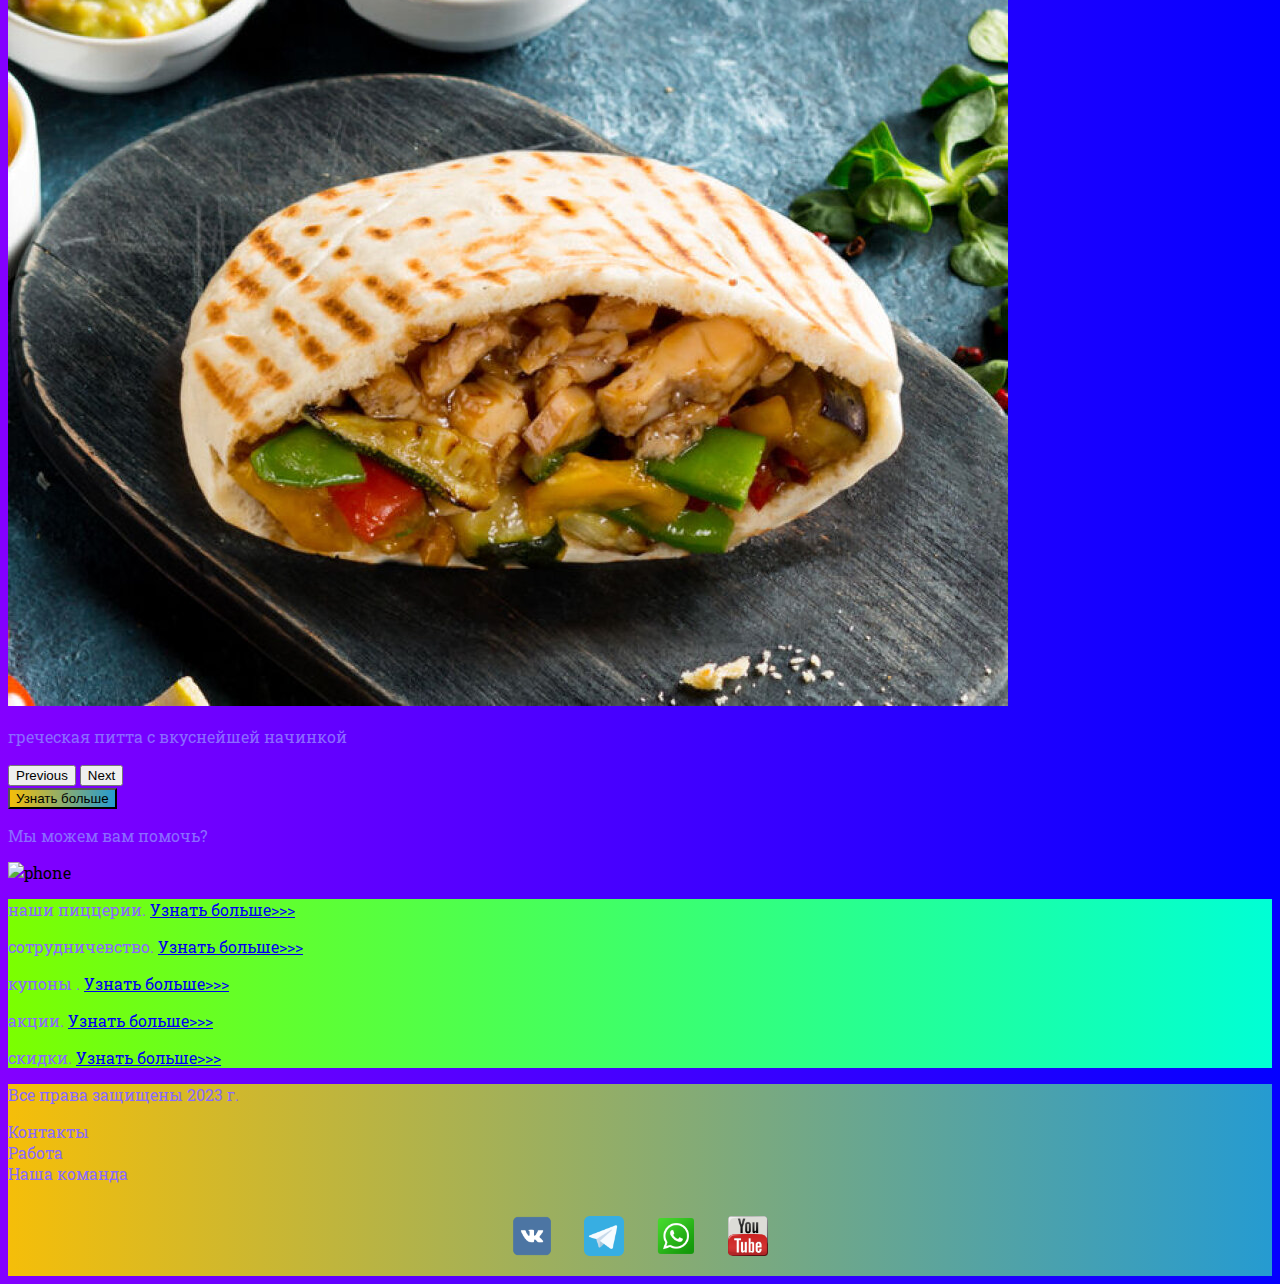
==== commit b5dfb9dc: "Add files via upload" ====
--- a/index.html
+++ b/index.html
@@ -7,14 +7,19 @@
   <link href="https://cdn.jsdelivr.net/npm/bootstrap@5.3.2/dist/css/bootstrap.min.css" rel="stylesheet"
     integrity="sha384-T3c6CoIi6uLrA9TneNEoa7RxnatzjcDSCmG1MXxSR1GAsXEV/Dwwykc2MPK8M2HN" crossorigin="anonymous">
   <link rel="stylesheet" href="static/styles/style.css">
-  <title>Document</title>
+  <link rel="stylesheet" href="static/styles/video.css">
+  <link rel="apple-touch-icon" sizes="180x180" href="static/files/favicon_io/apple-touch-icon.png">
+  <link rel="icon" type="image/png" sizes="32x32" href="static/files/favicon_io/favicon-32x32.png">
+  <link rel="icon" type="image/png" sizes="16x16" href="static/files/favicon_io/favicon-16x16.png">
+  <link rel="manifest" href="static/files/favicon_io/site.webmanifest">
+  <title>StreetFood</title>
 </head>
 
 <body>
   <header>
     <nav class="navbar navbar-expand-lg bg-dark">
       <div class="container-fluid">
-        <a class="navbar-brand" href="index.html"><img src="static/files/logo.png" alt=""></a>
+        <a class="navbar-brand" href="#"><img src="static/images/fazber.jpg" alt=""></a>
         <button class="navbar-toggler" type="button" data-bs-toggle="collapse" data-bs-target="#navbarNav"
           aria-controls="navbarNav" aria-expanded="false" aria-label="Toggle navigation">
           <span class="navbar-toggler-icon"></span>
@@ -22,30 +27,41 @@
         <div class="collapse navbar-collapse" id="navbarNav">
           <ul class="navbar-nav">
             <li class="nav-item">
-              <a class="nav-link active" aria-current="page" href="index.html">Home</a>
-            </li>
-            <li class="nav-item">
-              <a class="nav-link" href="price.html">Pricing</a>
+              <a class="nav-link active" aria-current="page" href="index.html">Главная</a>
+            </li>
+            <li class="nav-item">
+              <a class="nav-link" href="price.html">Прайс</a>
+            </li>
+            <li class="nav-item">
+              <a class="nav-link active" href="contacts.html">Контакты</a>
+            </li>
+            <li class="nav-item">
+              <a href="#"><img style="width: 30px; margin-inline: 1em;" src="static/files/vk.png" alt="vk"></a>
+            </li>
+            <li class="nav-item">
+              <a href="#"><img style="width: 30px; margin-inline: 1em;" src="static/files/telegram.png" alt="tg"></a>
+            </li>
+            <li class="nav-item">
+              <a href="#"><img style="width: 30px; margin-inline: 1em;" src="static/files/whatsapp.png" alt="wap"></a>
+            </li>
+            <li class="nav-item">
+              <a href="#"><img style="width: 30px; margin-inline: 1em;" src="static/files/youtube.png"
+                  alt="YouTube"></a>
             </li>
           </ul>
-          <li class="nav-item">
-            <a href="#"><img style="width: 30px; margin-inline: 1em;" src="static/files/VK.png" alt="VK"></a>
-          </li>
-          <li class="nav-item">
-            <a href="#"><img style="width: 30px; margin-inline: 1em;" src="static/files/telegram.png" alt="telegram"></a>
-            <li>
-          <li class="nav-item">
-            <a href="#"><img style="width: 30px; margin-inline: 1em;" src="static/files/whatsapp.png" alt="whatsapp"></a>
-          </li>
-          <li class="nav-item">
-            <a href="#"><img style="width: 30px; margin-inline: 1em;" src="static/files/YouTube.png" alt="YouTube"></a>
-          </li>
         </div>
       </div>
     </nav>
   </header>
   <section>
-    <div class="container-fluid mt-4">
+    <div class="bg-video">
+      <video src="static/images/fire.mp4" type="video/mp4" autoplay muted loop></video>
+      <div class="effect"></div>
+      <div class="video-text">
+        <h1>ПРОЖАРКА</h1>
+      </div>
+    </div>
+    <div class="container-fluid m-4">
       <div class="row">
         <div class="col-lg-1">
 
@@ -73,130 +89,113 @@
                 <button type="button" data-bs-target="#carouselExampleIndicators" data-bs-slide-to="8"
                   aria-label="Slide 9"></button>
               </div>
-             
               <div class="carousel-inner">
                 <div class="carousel-item active">
                   <div class="d-block w-100">
                     <div class="row">
                       <div class="col-lg-6 col-md-6">
-                        <img src="static/images/Pizza.jpg" class="w-100" alt="...">
-                      </div>
-                      <div class="col-lg-6 col-md-6 slide-text">
-                        <p>Lorem ipsum dolor sit amet consectetur, adipisicing elit. Quis eum iste reprehenderit quia!
-                          Quibusdam adipisci optio mollitia tempora veniam, fugit ab dolorem exercitationem! Sunt
-                          laborum ducimus amet, magnam maxime suscipit.</p>
-                      </div>
-                    </div>
-                  </div>
-                </div>
-                <div class="carousel-item">
-                  <div class="d-block w-100">
-                    <div class="row">
-                      <div class="col-lg-6 col-md-6">
-                        <img src="static/images/burger.avif" class="w-100" alt="...">
-                      </div>
-                      <div class="col-lg-6 col-md-6 slide-text">
-                        <p>Lorem ipsum dolor sit amet consectetur, adipisicing elit. Quis eum iste reprehenderit quia!
-                          Quibusdam adipisci optio mollitia tempora veniam, fugit ab dolorem exercitationem! Sunt
-                          laborum ducimus amet, magnam maxime suscipit.</p>
-                      </div>
-                    </div>
-                  </div>
-                </div>
-                <div class="carousel-item">
-                  <div class="d-block w-100">
-                    <div class="row">
-                      <div class="col-lg-6 col-md-6">
-                        <img src="static/images/shurma.jpg" class="w-100" alt="...">
-                      </div>
-                      <div class="col-lg-6 col-md-6 slide-text">
-                        <p>Lorem ipsum dolor sit amet consectetur, adipisicing elit. Quis eum iste reprehenderit quia!
-                          Quibusdam adipisci optio mollitia tempora veniam, fugit ab dolorem exercitationem! Sunt
-                          laborum ducimus amet, magnam maxime suscipit.</p>
-                      </div>
-                    </div>
-                  </div>
-                </div>
-                <div class="carousel-item">
-                  <div class="d-block w-100">
-                    <div class="row">
-                      <div class="col-lg-6 col-md-6">
-                        <img src="static/images/Pizza2.jpg" class="w-100" alt="...">
-                      </div>
-                      <div class="col-lg-6 col-md-6 slide-text">
-                        <p>Lorem ipsum dolor sit amet consectetur, adipisicing elit. Quis eum iste reprehenderit quia!
-                          Quibusdam adipisci optio mollitia tempora veniam, fugit ab dolorem exercitationem! Sunt
-                          laborum ducimus amet, magnam maxime suscipit.</p>
-                      </div>
-                    </div>
-                  </div>
-                </div>
-                <div class="carousel-item">
-                  <div class="d-block w-100">
-                    <div class="row">
-                      <div class="col-lg-6 col-md-6">
-                        <img src="static/images/burger2.jpg" class="w-100" alt="...">
-                      </div>
-                      <div class="col-lg-6 col-md-6 slide-text">
-                        <p>Lorem ipsum dolor sit amet consectetur, adipisicing elit. Quis eum iste reprehenderit quia!
-                          Quibusdam adipisci optio mollitia tempora veniam, fugit ab dolorem exercitationem! Sunt
-                          laborum ducimus amet, magnam maxime suscipit.</p>
-                      </div>
-                    </div>
-                  </div>
-                </div>
-                <div class="carousel-item">
-                  <div class="d-block w-100">
-                    <div class="row">
-                      <div class="col-lg-6 col-md-6">
-                        <img src="static/images/shaverma.jpeg" class="w-100" alt="...">
-                      </div>
-                      <div class="col-lg-6 col-md-6 slide-text">
-                        <p>Lorem ipsum dolor sit amet consectetur, adipisicing elit. Quis eum iste reprehenderit quia!
-                          Quibusdam adipisci optio mollitia tempora veniam, fugit ab dolorem exercitationem! Sunt
-                          laborum ducimus amet, magnam maxime suscipit.</p>
-                      </div>
-                    </div>
-                  </div>
-                </div>
-                <div class="carousel-item">
-                  <div class="d-block w-100">
-                    <div class="row">
-                      <div class="col-lg-6 col-md-6">
-                        <img src="static/images/Pizza3.jpg" class="w-100" alt="...">
-                      </div>
-                      <div class="col-lg-6 col-md-6 slide-text">
-                        <p>Lorem ipsum dolor sit amet consectetur, adipisicing elit. Quis eum iste reprehenderit quia!
-                          Quibusdam adipisci optio mollitia tempora veniam, fugit ab dolorem exercitationem! Sunt
-                          laborum ducimus amet, magnam maxime suscipit.</p>
-                      </div>
-                    </div>
-                  </div>
-                </div>
-                <div class="carousel-item">
-                  <div class="d-block w-100">
-                    <div class="row">
-                      <div class="col-lg-6 col-md-6">
-                        <img src="static/images/burger3.jpg" class="w-100" alt="...">
-                      </div>
-                      <div class="col-lg-6 col-md-6 slide-text">
-                        <p>Lorem ipsum dolor sit amet consectetur, adipisicing elit. Quis eum iste reprehenderit quia!
-                          Quibusdam adipisci optio mollitia tempora veniam, fugit ab dolorem exercitationem! Sunt
-                          laborum ducimus amet, magnam maxime suscipit.</p>
-                      </div>
-                    </div>
-                  </div>
-                </div>
-                <div class="carousel-item">
-                  <div class="d-block w-100">
-                    <div class="row">
-                      <div class="col-lg-6 col-md-6">
-                        <img src="static/images/pita.jpeg" class="w-100" alt="...">
-                      </div>
-                      <div class="col-lg-6 col-md-6 slide-text">
-                        <p>Lorem ipsum dolor sit amet consectetur, adipisicing elit. Quis eum iste reprehenderit quia!
-                          Quibusdam adipisci optio mollitia tempora veniam, fugit ab dolorem exercitationem! Sunt
-                          laborum ducimus amet, magnam maxime suscipit.</p>
+                        <img src="static/images/pizza.jpg" class="w-100" alt="...">
+                      </div>
+                      <div class="col-lg-6 col-md-6 slide-text">
+                        <p>самая шикарная пицца только у нас</p>
+                      </div>
+                    </div>
+                  </div>
+                </div>
+                <div class="carousel-item">
+                  <div class="d-block w-100">
+                    <div class="row">
+                      <div class="col-lg-6 col-md-6">
+                        <img src="static/images/burger2.jpg" class="w-100" alt="">
+                      </div>
+                      <div class="col-lg-6 col-md-6 slide-text">
+                        <p>а ты осилишь МЕГА БУРГЕР</p>
+                      </div>
+                    </div>
+                  </div>
+                </div>
+                <div class="carousel-item">
+                  <div class="d-block w-100">
+                    <div class="row">
+                      <div class="col-lg-6 col-md-6">
+                        <img src="static/images/shurma.jpg" class="w-100" alt="">
+                      </div>
+                      <div class="col-lg-6 col-md-6 slide-text">
+                        <p>шаурма только со свежим и вкусным мясом</p>
+                      </div>
+                    </div>
+                  </div>
+                </div>
+                <div class="carousel-item">
+                  <div class="d-block w-100">
+                    <div class="row">
+                      <div class="col-lg-6 col-md-6">
+                        <img src="static/images/pizza2.png" class="w-100" alt="">
+                      </div>
+                      <div class="col-lg-6 col-md-6 slide-text">
+                        <p>пицца с 3 видами сыра 
+                          успейте попробовать
+                        </p>
+                      </div>
+                    </div>
+                  </div>
+                </div>
+                <div class="carousel-item">
+                  <div class="d-block w-100">
+                    <div class="row">
+                      <div class="col-lg-6 col-md-6">
+                        <img src="static/images/burger2.jpg" class="w-100" alt="">
+                      </div>
+                      <div class="col-lg-6 col-md-6 slide-text">
+                        <p>бургер только с натуральным мясом</p>
+                      </div>
+                    </div>
+                  </div>
+                </div>
+                <div class="carousel-item">
+                  <div class="d-block w-100">
+                    <div class="row">
+                      <div class="col-lg-6 col-md-6">
+                        <img src="static/images/shaverma.jpeg" class="w-100" alt="">
+                      </div>
+                      <div class="col-lg-6 col-md-6 slide-text">
+                        <p>самая вкусная шаурма у нас по скидке</p>
+                      </div>
+                    </div>
+                  </div>
+                </div>
+                <div class="carousel-item">
+                  <div class="d-block w-100">
+                    <div class="row">
+                      <div class="col-lg-6 col-md-6">
+                        <img src="static/images/Pizza.jpg" class="w-100" alt="">
+                      </div>
+                      <div class="col-lg-6 col-md-6 slide-text">
+                        <p>только сегодня успейте попробовать пиццу с самым острым перцом</p>
+                      </div>
+                    </div>
+                  </div>
+                </div>
+                <div class="carousel-item">
+                  <div class="d-block w-100">
+                    <div class="row">
+                      <div class="col-lg-6 col-md-6">
+                        <img src="static/images/burger3.jpg" class="w-100" alt="">
+                      </div>
+                      <div class="col-lg-6 col-md-6 slide-text">
+                        <p>АКЦИЯ ПРИ ПОКУПКЕ ДВУХ  БУРГЕРОВ 1 МЕГА ШАУРМА В ПОДАРОК</p>
+                      </div>
+                    </div>
+                  </div>
+                </div>
+                <div class="carousel-item">
+                  <div class="d-block w-100">
+                    <div class="row">
+                      <div class="col-lg-6 col-md-6">
+                        <img src="static/images/pita.jpeg" class="w-100" alt="">
+                      </div>
+                      <div class="col-lg-6 col-md-6 slide-text">
+                        <p> греческая питта с вкуснейшей начинкой </p>
                       </div>
                     </div>
                   </div>
@@ -213,40 +212,25 @@
                 <span class="visually-hidden">Next</span>
               </button>
             </div>
+            <div class="col-lg-12 col-md-12 mt-4 text-center">
+              <button type="button" class="btn btn-outline-primary btn-lg my-4">Узнать больше</button>
+            </div>
+            <div class="col-lg-12 col-md-12 text-center mt-4">
+              <p>Мы можем вам помочь?</p>
+            </div>
+            <div class="col-lg-12 col-md-12 text-center mt-4">
+              <img style="width: 40px;" src="static/images/phone.png" class="phone-anime" alt="phone">
+            </div>
           </div>
         </div>
         <div class="col-lg-3 col-md-12">
           <div class="row px-2">
-            <div class="col-lg-12 col-md-12 text-center mt-4">
-              <p>мы можем вам помочь</p>
-             </div>
-             <div class="col-lg-12 col-md-12 text-center mt-4">
-              <img style="width: 40px;" scr="static/images/phone-call-auricular-symbol-in-black_icon-icons.com_56483.png" class="phone-anime">
-             </div>
             <div class="col-lg-12 nav-right my-4">
-              <p>Lorem ipsum dolor, sit amet consectetur adipisicing elit. Sint officiis iusto culpa doloremque? Sit
-                molestias quia voluptatibus odit eum. Deserunt velit porro inventore adipisci voluptatem maxime quasi.
-                Aliquid, tempore. Asperiores. <a href="#">Узнать больше >>></a></p>
-            </div>
-            <div class="col-lg-12 nav-right my-4">
-              <p>Lorem ipsum dolor, sit amet consectetur adipisicing elit. Sint officiis iusto culpa doloremque? Sit
-                molestias quia voluptatibus odit eum. Deserunt velit porro inventore adipisci voluptatem maxime quasi.
-                Aliquid, tempore. Asperiores. <a href="#">Узнать больше >>></a></p>
-            </div>
-            <div class="col-lg-12 nav-right my-4">
-              <p>Lorem ipsum dolor, sit amet consectetur adipisicing elit. Sint officiis iusto culpa doloremque? Sit
-                molestias quia voluptatibus odit eum. Deserunt velit porro inventore adipisci voluptatem maxime quasi.
-                Aliquid, tempore. Asperiores. <a href="#">Узнать больше >>></a></p>
-            </div>
-            <div class="col-lg-12 nav-right my-4">
-              <p>Lorem ipsum dolor, sit amet consectetur adipisicing elit. Sint officiis iusto culpa doloremque? Sit
-                molestias quia voluptatibus odit eum. Deserunt velit porro inventore adipisci voluptatem maxime quasi.
-                Aliquid, tempore. Asperiores. <a href="#">Узнать больше >>></a></p>
-            </div>
-            <div class="col-lg-12 nav-right my-4">
-              <p>Lorem ipsum dolor, sit amet consectetur adipisicing elit. Sint officiis iusto culpa doloremque? Sit
-                molestias quia voluptatibus odit eum. Deserunt velit porro inventore adipisci voluptatem maxime quasi.
-                Aliquid, tempore. Asperiores. <a href="#">Узнать больше >>></a></p>
+              <p>наши пиццерии. <a href="#">Узнать больше>>></a></p>
+              <p>сотрудничевство. <a href="#">Узнать больше>>></a></p>
+              <p>купоны . <a href="#">Узнать больше>>></a></p>
+              <p>акции. <a href="#">Узнать больше>>></a></p>
+              <p>скидки. <a href="#">Узнать больше>>></a></p>
             </div>
           </div>
         </div>
@@ -263,10 +247,10 @@
           <p>Контакты<br>Работа<br>Наша команда</p>
         </div>
         <div class="col-lg-4 col-md-12 icons">
-          <a href="#"><img style="width: 40px; margin: 1em;" src="static/files/VK.png" alt="VK"></a>
-          <a href="#"><img style="width: 40px; margin: 1em;" src="static/files/telegram.png" alt="telegram"></a>
-          <a href="#"><img style="width: 40px; margin: 1em;" src="static/files/whatsapp.png" alt="whatsapp"></a>
-          <a href="#"><img style="width: 40px; margin: 1em;" src="static/files/YouTube.png" alt="YouTube"></a>
+          <a href="#"><img style="width: 40px; margin: 1em;" src="static/files/VK.png" alt="vk"></a>
+          <a href="#"><img style="width: 40px; margin: 1em;" src="static/files/telegram.png" alt="tg"></a>
+          <a href="#"><img style="width: 40px; margin: 1em;" src="static/files/whatsapp.png" alt="wap"></a>
+          <a href="#"><img style="width: 40px; margin: 1em;" src="static/files/YouTube.png" alt="youtube"></a>
         </div>
       </div>
     </div>
--- a/static/styles/style.css
+++ b/static/styles/style.css
@@ -1,81 +1,84 @@
-@import url('https://fonts.googleapis.com/css?family=Rubik&display=swap');
+@import url('https://fonts.googleapis.com/css?family=Roboto Slab&display=swap');
 body {
-    font-family: Rubik, serif;
-    background: linear-gradient(90deg, #ff0000 0%, #0d0d0d 100%);
+    font-family: Roboto Slab, serif;
+    background: linear-gradient(90deg, #8400ff 0%, #0400ff 100%);
+}
+p {
+    color: rgb(139, 106, 255);
 }
 .nav-link {
-    color: red;
+    color: rgb(0, 89, 255);
 }
 .navbar-nav .nav-link.active {
-    color: rgb(248, 173, 173);
+    color: rgb(139, 106, 255);
 }
 .navbar-brand img {
     width: 40px;
 }
 .navbar-toggler {
-    background-color: rgb(248, 173, 173);
+    background-color: rgb(245, 162, 162);
 }
 .nav-right {
-    color: rgb(248, 173, 173);
-    background: linear-gradient(270deg, #ff0000 0%, #0d0d0d 100%);
+    color: rgb(245, 162, 162);
+    background: linear-gradient(270deg, #00ffd5 0%, #7bff00 100%);
 }
 .card {
-    background: linear-gradient(270deg, #ff0000 0%, #0d0d0d 100%);
+    background: linear-gradient(270deg, #00ffd5 0%, #7bff00 100%);
 }
 .card a {
     text-decoration: none;
-    color: rgb(248, 173, 173);
+    color: rgb(59, 224, 59);
 }
 .slide-text {
-    color: rgb(248, 173, 173);
+    color: rgb(165, 16, 158);
     margin: auto auto;
 }
 .footer-text {
-    color: rgb(248, 173, 173);
+    color: rgb(93, 230, 240);
     margin: auto auto;
 }
-footer {
-    background: linear-gradient(270deg, #ff0000 0%, #0d0d0d 100%);
+footer,
+.btn-outline-primary {
+    background: linear-gradient(270deg, #259bd1 0%, #f5be09 100%);
 }
 .icons {
     display: flex;
     justify-content: center;
     align-items: center;
 }
+.phone-anime {
+    animation: phone 2s ease 0s infinite normal forwards; 
+}
+
+@keyframes phone {
+	0%,
+	100% {
+		transform: translateX(0%);
+		transform-origin: 50% 50%;
+	}
+
+	15% {
+		transform: translateX(-30px) rotate(-6deg);
+	}
+
+	30% {
+		transform: translateX(15px) rotate(6deg);
+	}
+
+	45% {
+		transform: translateX(-15px) rotate(-3.6deg);
+	}
+
+	60% {
+		transform: translateX(9px) rotate(2.4deg);
+	}
+
+	75% {
+		transform: translateX(-6px) rotate(-1.2deg);
+	}
+}
 @media (max-width: 750px) {
     .carousel-indicators {
         display: none;
     }
-}
-.phone-anime {
-    animation: myAnim 2s ease 0s 1 normal forwards;
-}
-@keyframes myAnim {
-    @keyframes myAnim {
-        0%,
-        100% {
-            transform: translateX(0%);
-            transform-origin: 50% 50%;
-        }
-    
-        15% {
-            transform: translateX(-30px) rotate(-6deg);
-        }
-    
-        30% {
-            transform: translateX(15px) rotate(6deg);
-        }
-    
-        45% {
-            transform: translateX(-15px) rotate(-3.6deg);
-        }
-    
-        60% {
-            transform: translateX(9px) rotate(2.4deg);
-        }
-    
-        75% {
-            transform: translateX(-6px) rotate(-1.2deg);
-        }
-    }
 }--- a/static/styles/video.css
+++ b/static/styles/video.css
@@ -0,0 +1,31 @@
+.bg-video {
+    width: 100%;
+    height: 70vh;
+    position: relative;
+    display: flex;
+    justify-content: center;
+    align-items: center;
+}
+.bg-video video {
+    width: 100%;
+    height: 70vh;
+    position: absolute;
+    top: 0;
+    left: 0;
+    object-fit: cover;
+    z-index: 1;
+}
+.video-text {
+    z-index: 2;
+    color: rgb(238, 98, 5);
+}
+.effect {
+    width: 100%;
+    height: 70vh;
+    position: absolute;
+    top: 0;
+    left: 0;
+    object-fit: cover;
+    z-index: 2;
+    background-color: rgba(0, 0, 0, 0.212);
+}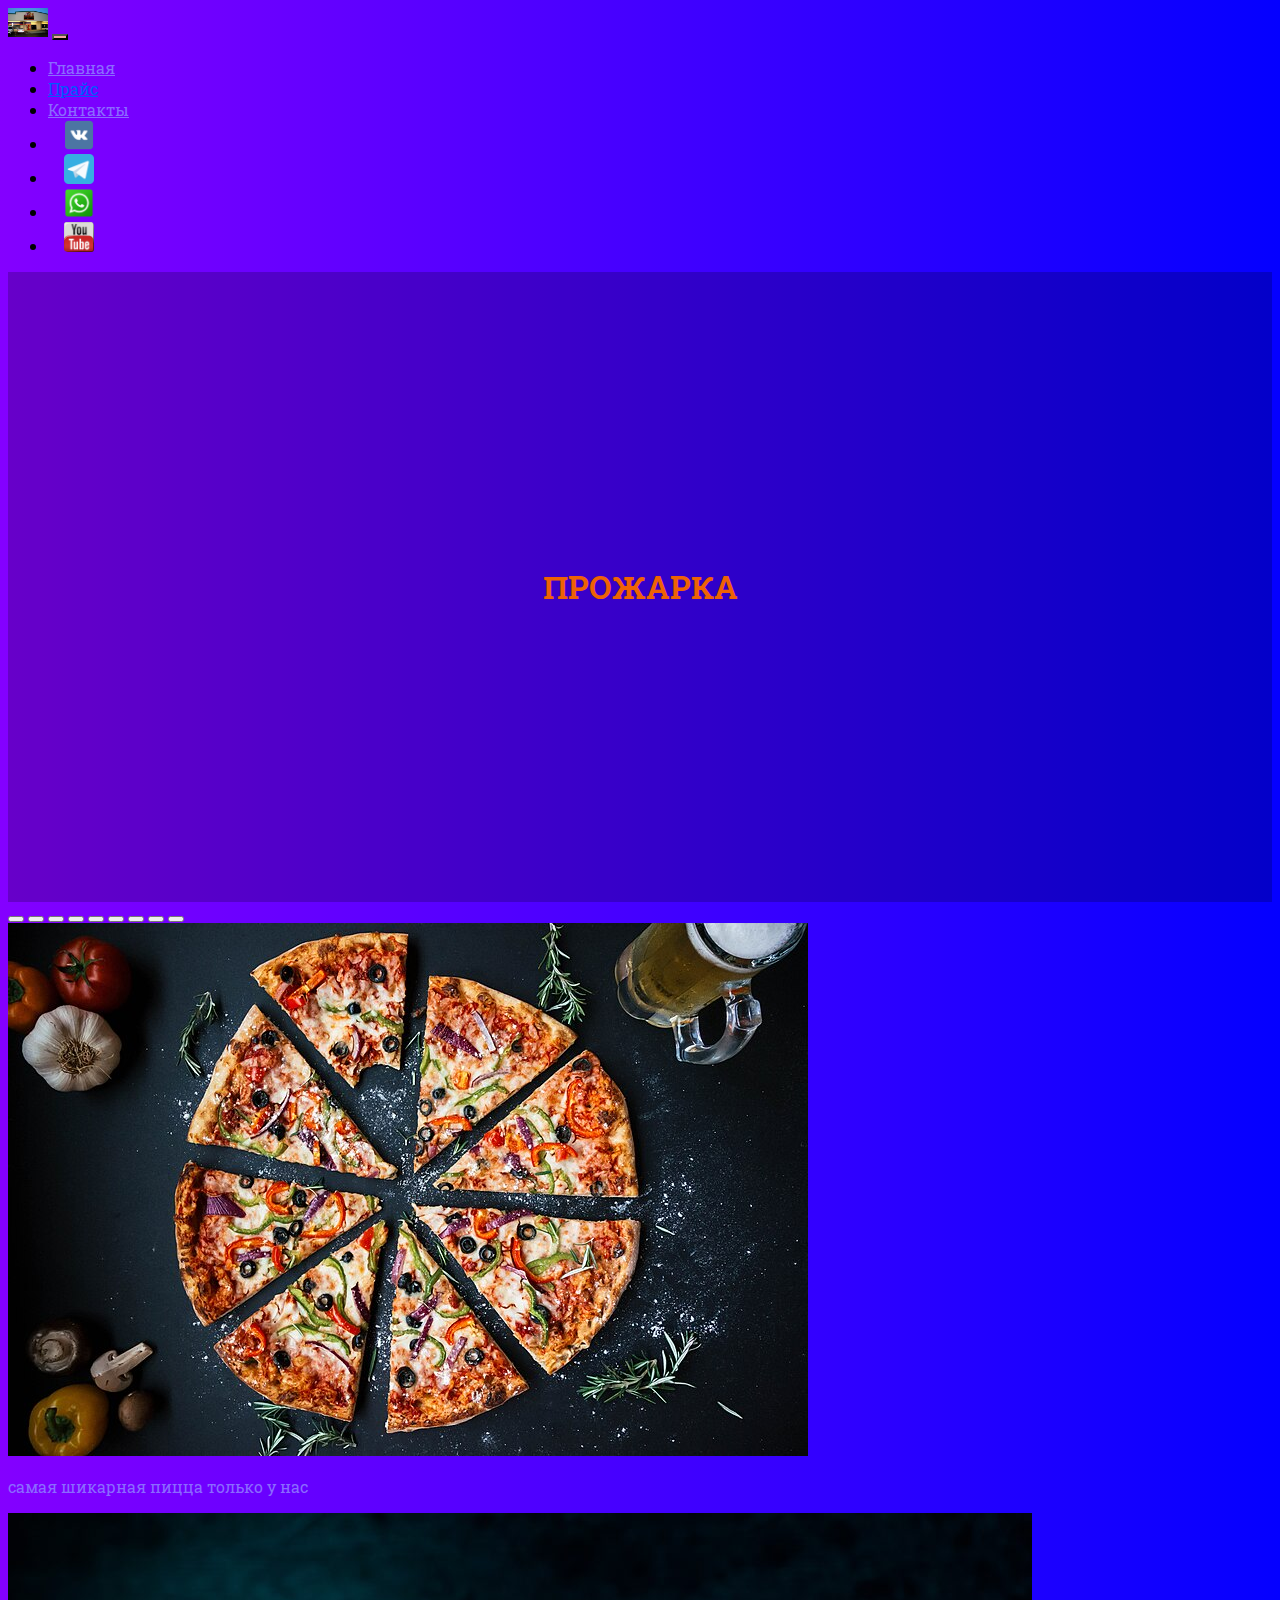
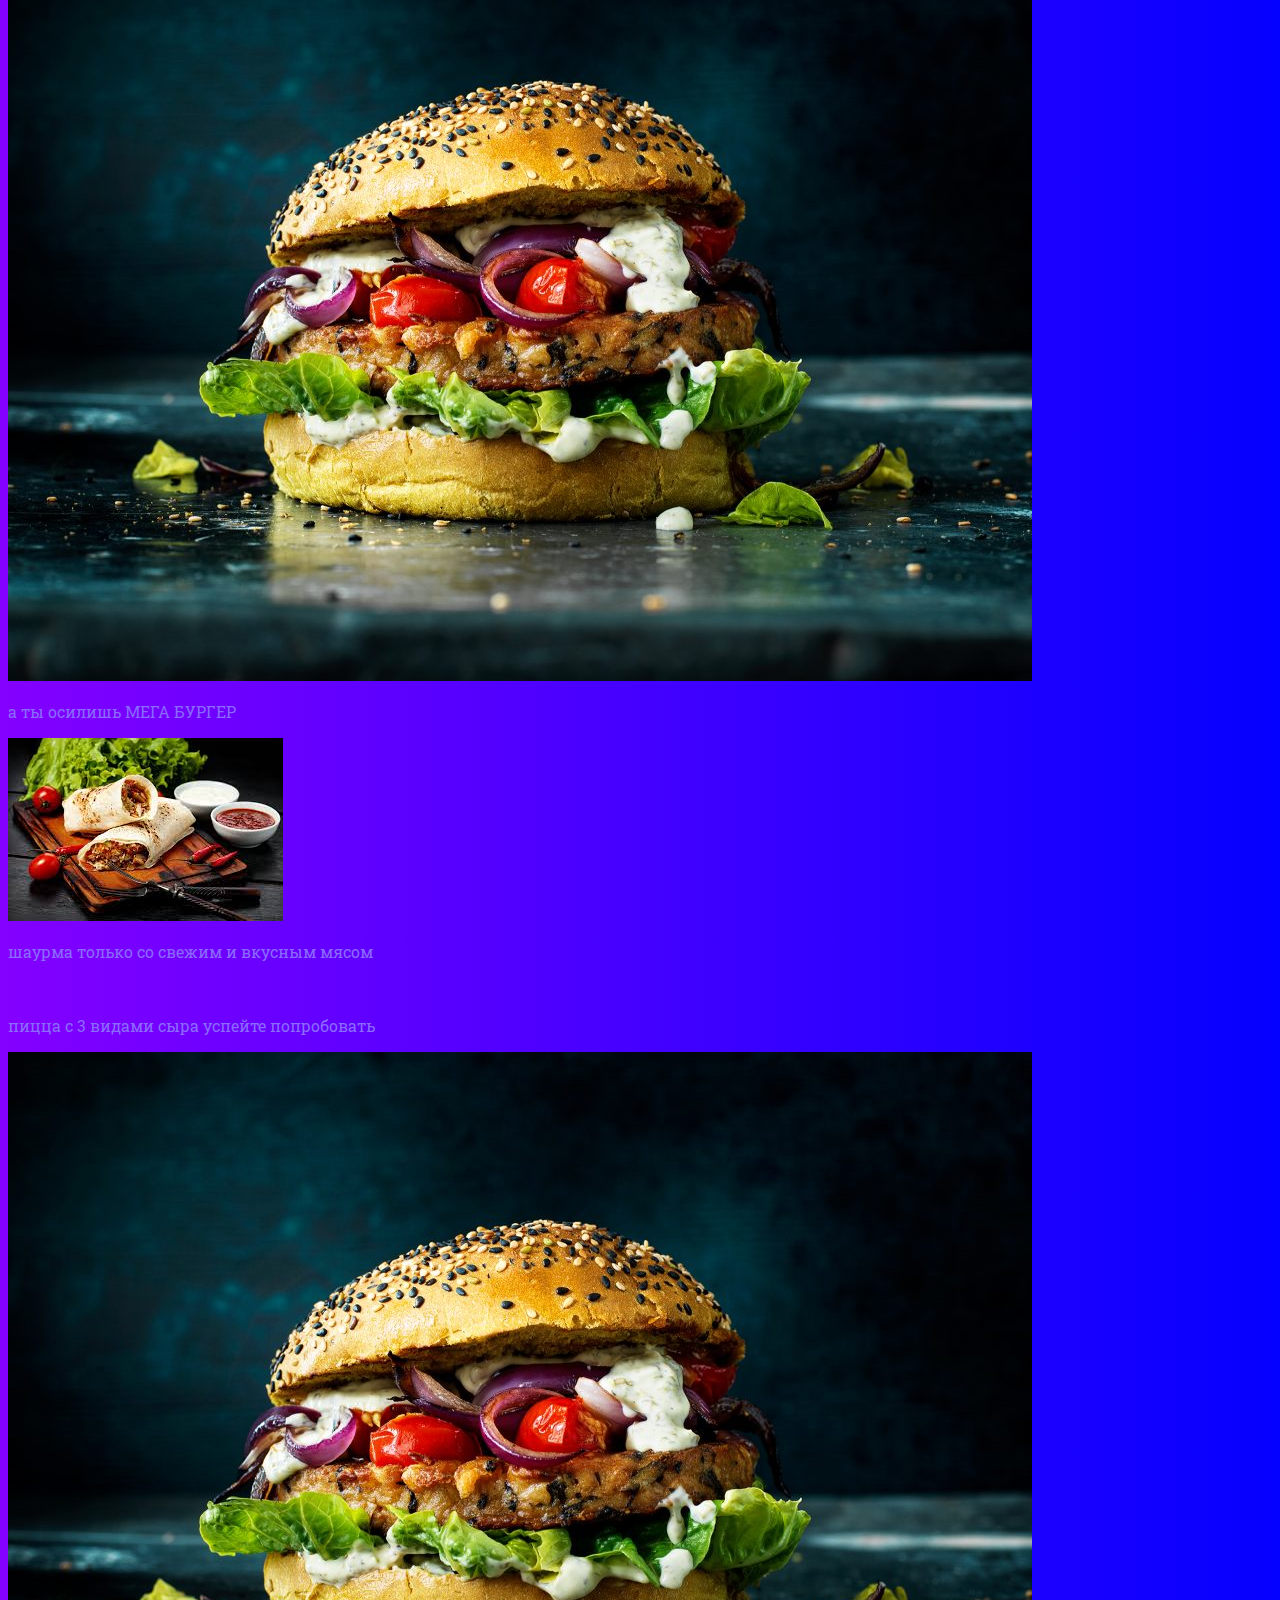
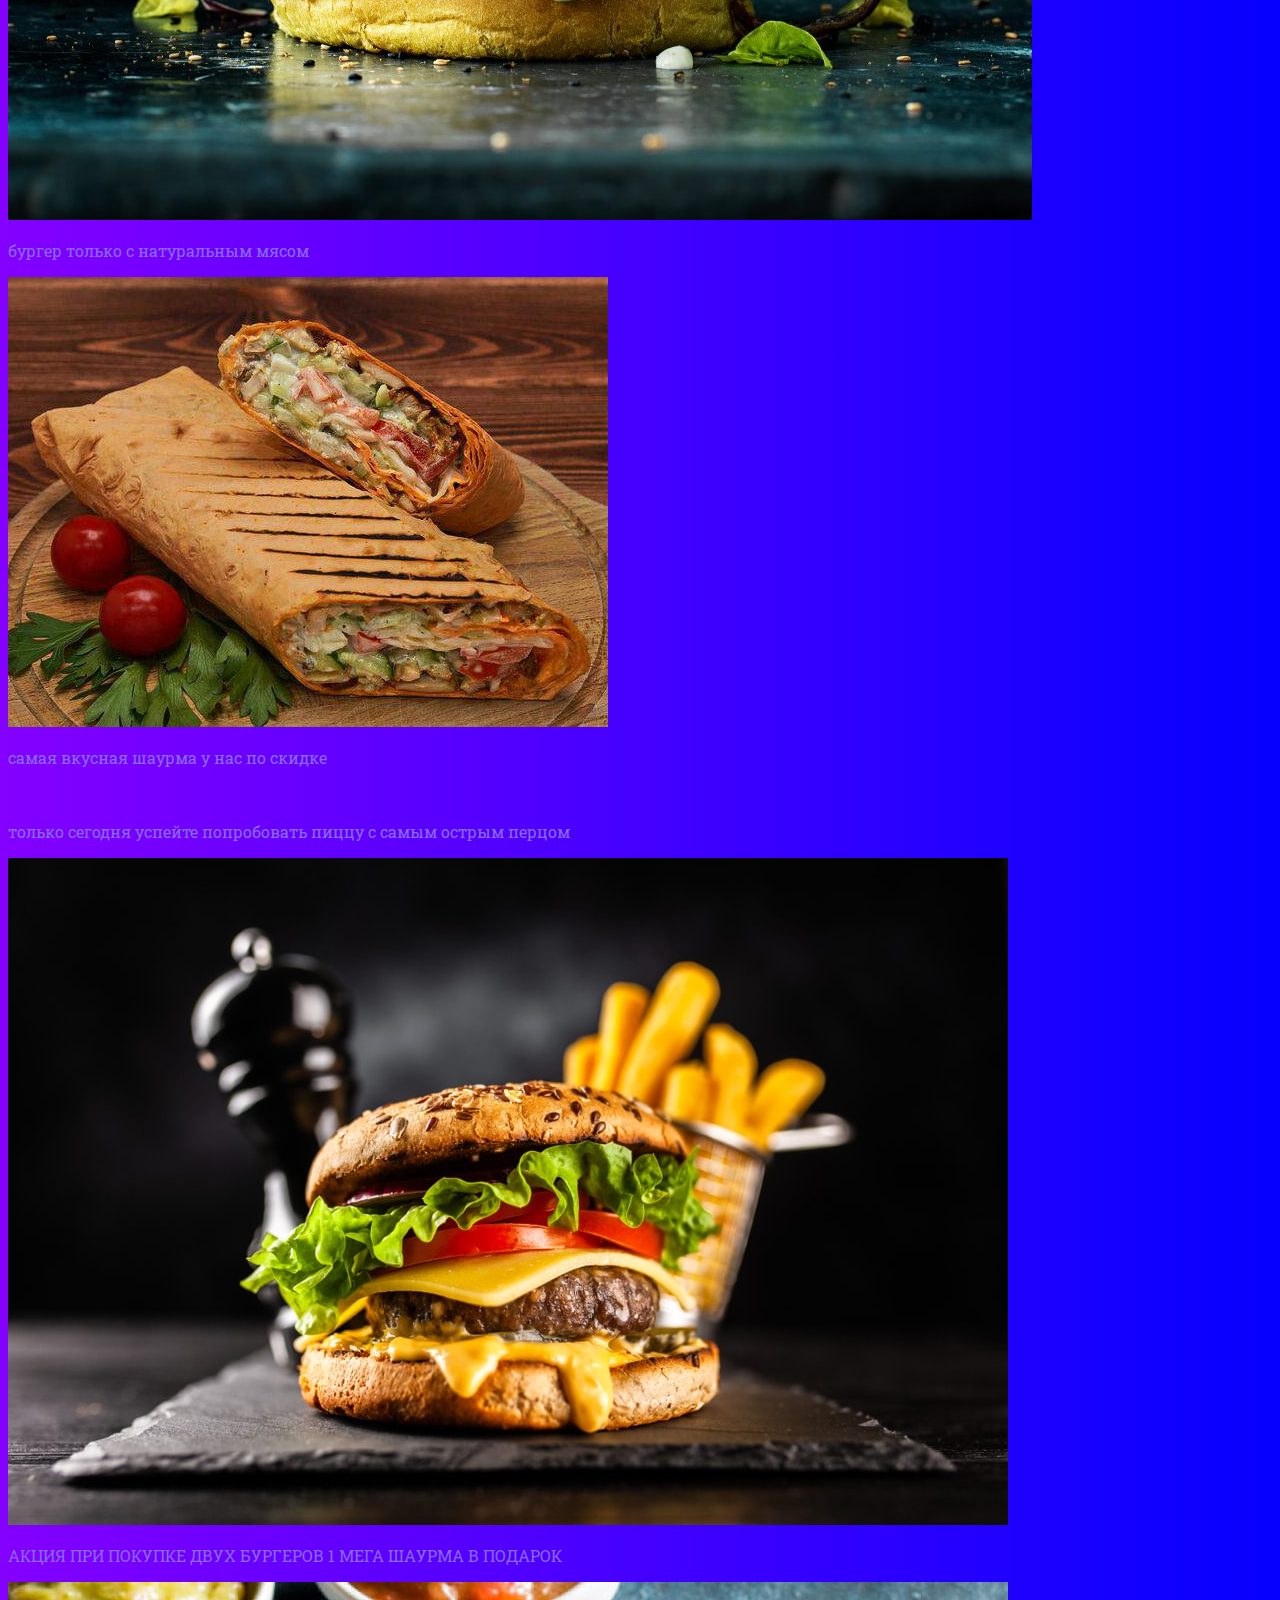
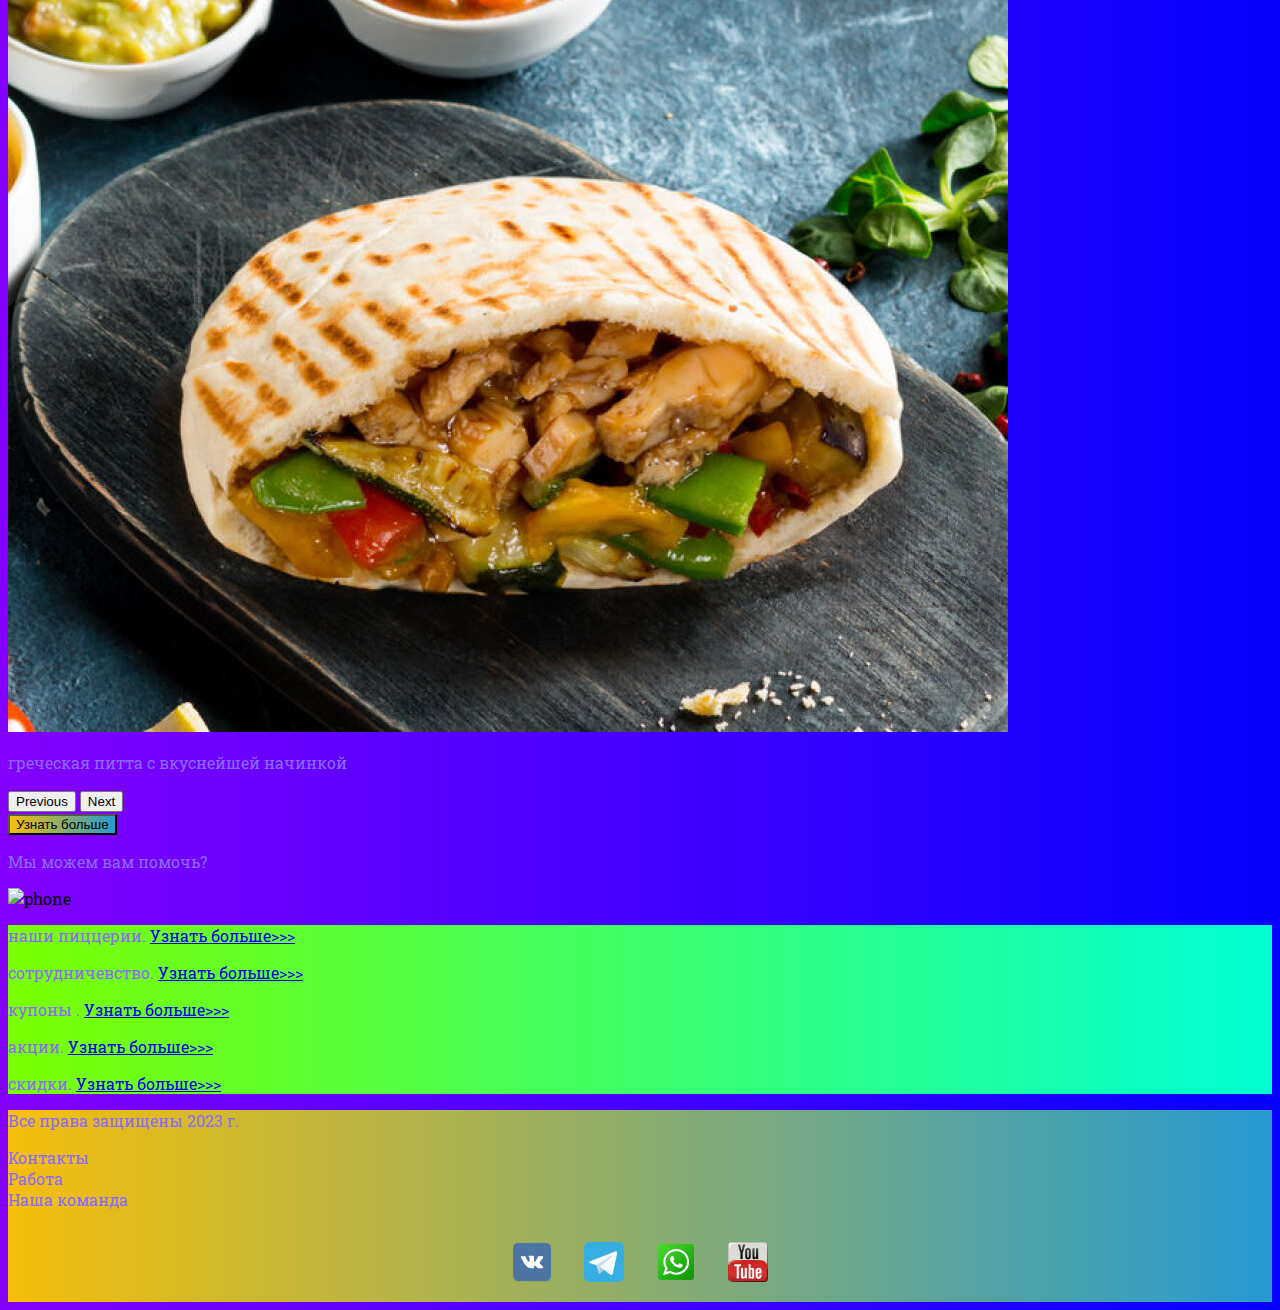
==== commit 681dba86: "Update index.html" ====
--- a/index.html
+++ b/index.html
@@ -36,7 +36,7 @@
               <a class="nav-link active" href="contacts.html">Контакты</a>
             </li>
             <li class="nav-item">
-              <a href="#"><img style="width: 30px; margin-inline: 1em;" src="static/files/vk.png" alt="vk"></a>
+              <a href="#"><img style="width: 30px; margin-inline: 1em;" src="static/files/VK.png" alt="vk"></a>
             </li>
             <li class="nav-item">
               <a href="#"><img style="width: 30px; margin-inline: 1em;" src="static/files/telegram.png" alt="tg"></a>
@@ -45,7 +45,7 @@
               <a href="#"><img style="width: 30px; margin-inline: 1em;" src="static/files/whatsapp.png" alt="wap"></a>
             </li>
             <li class="nav-item">
-              <a href="#"><img style="width: 30px; margin-inline: 1em;" src="static/files/youtube.png"
+              <a href="#"><img style="width: 30px; margin-inline: 1em;" src="static/files/YouTube.png"
                   alt="YouTube"></a>
             </li>
           </ul>
@@ -261,4 +261,4 @@
     crossorigin="anonymous"></script>
 </body>
 
-</html>+</html>
